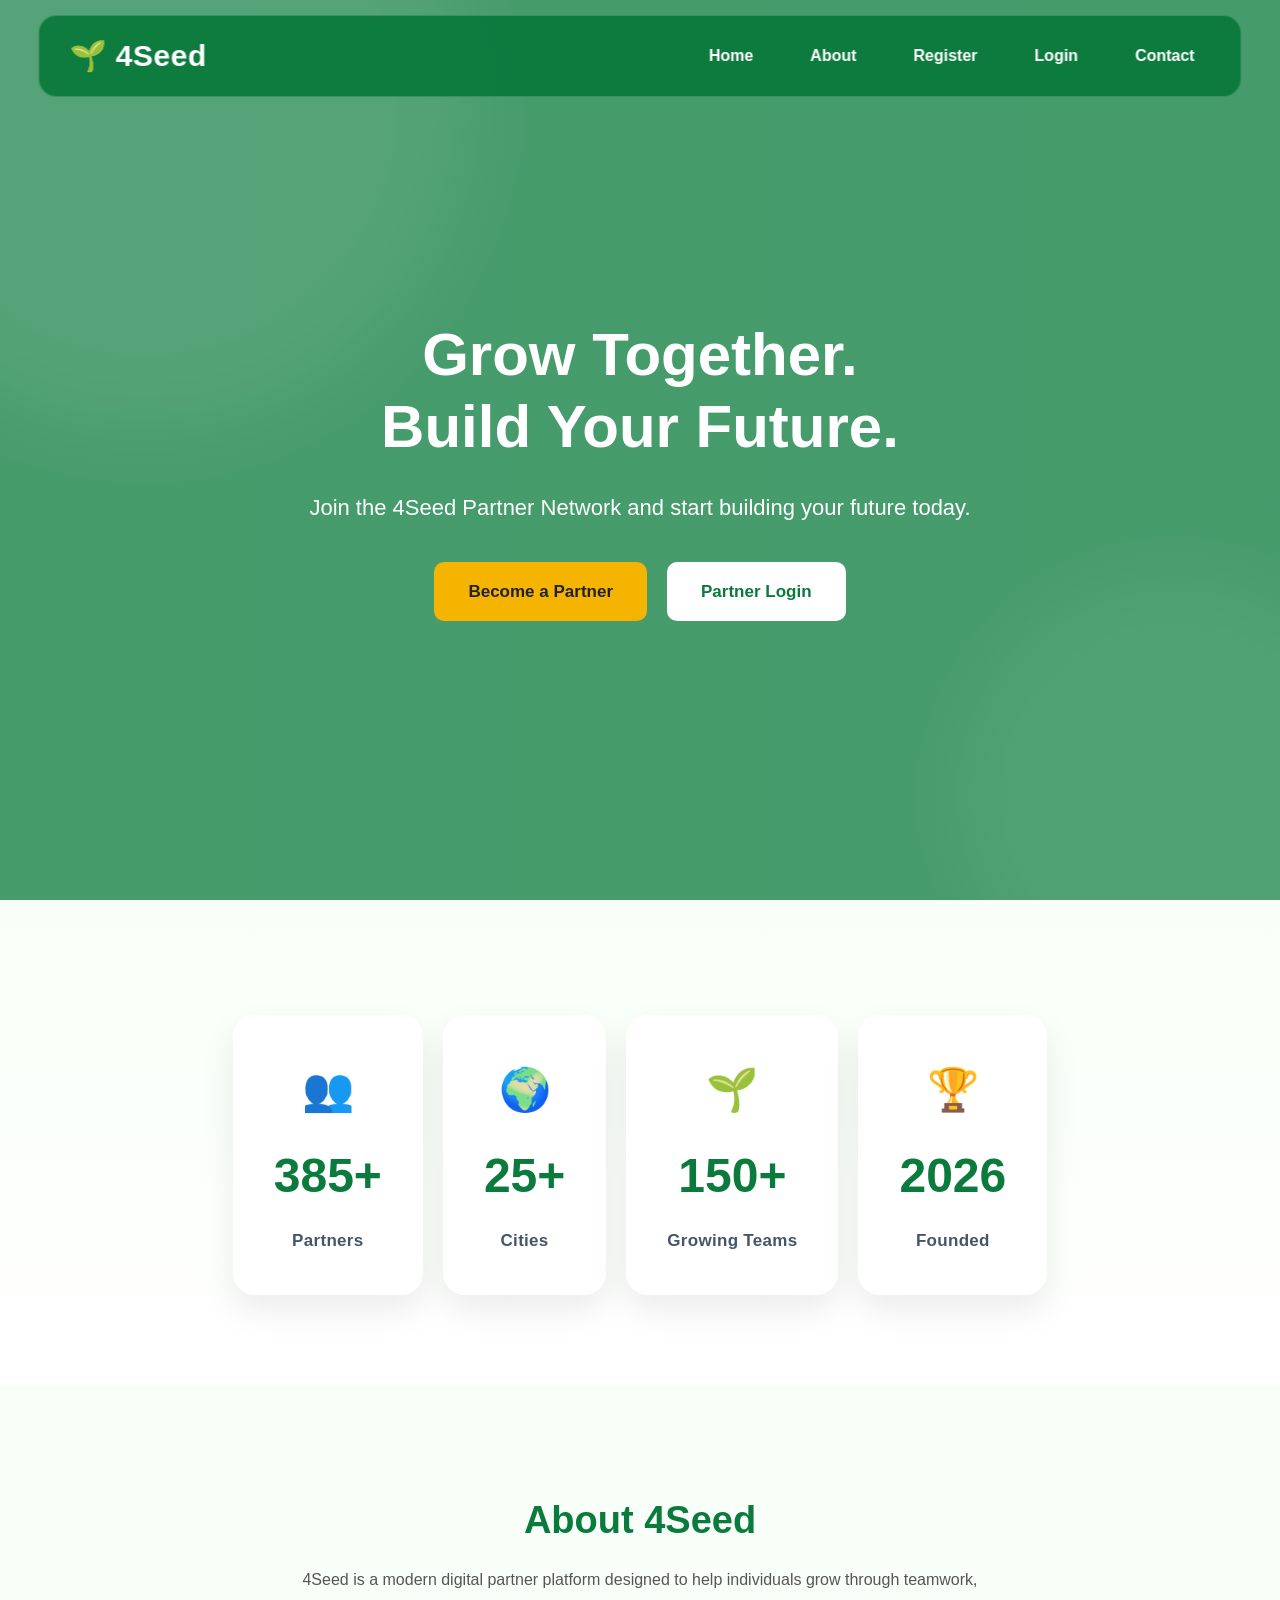
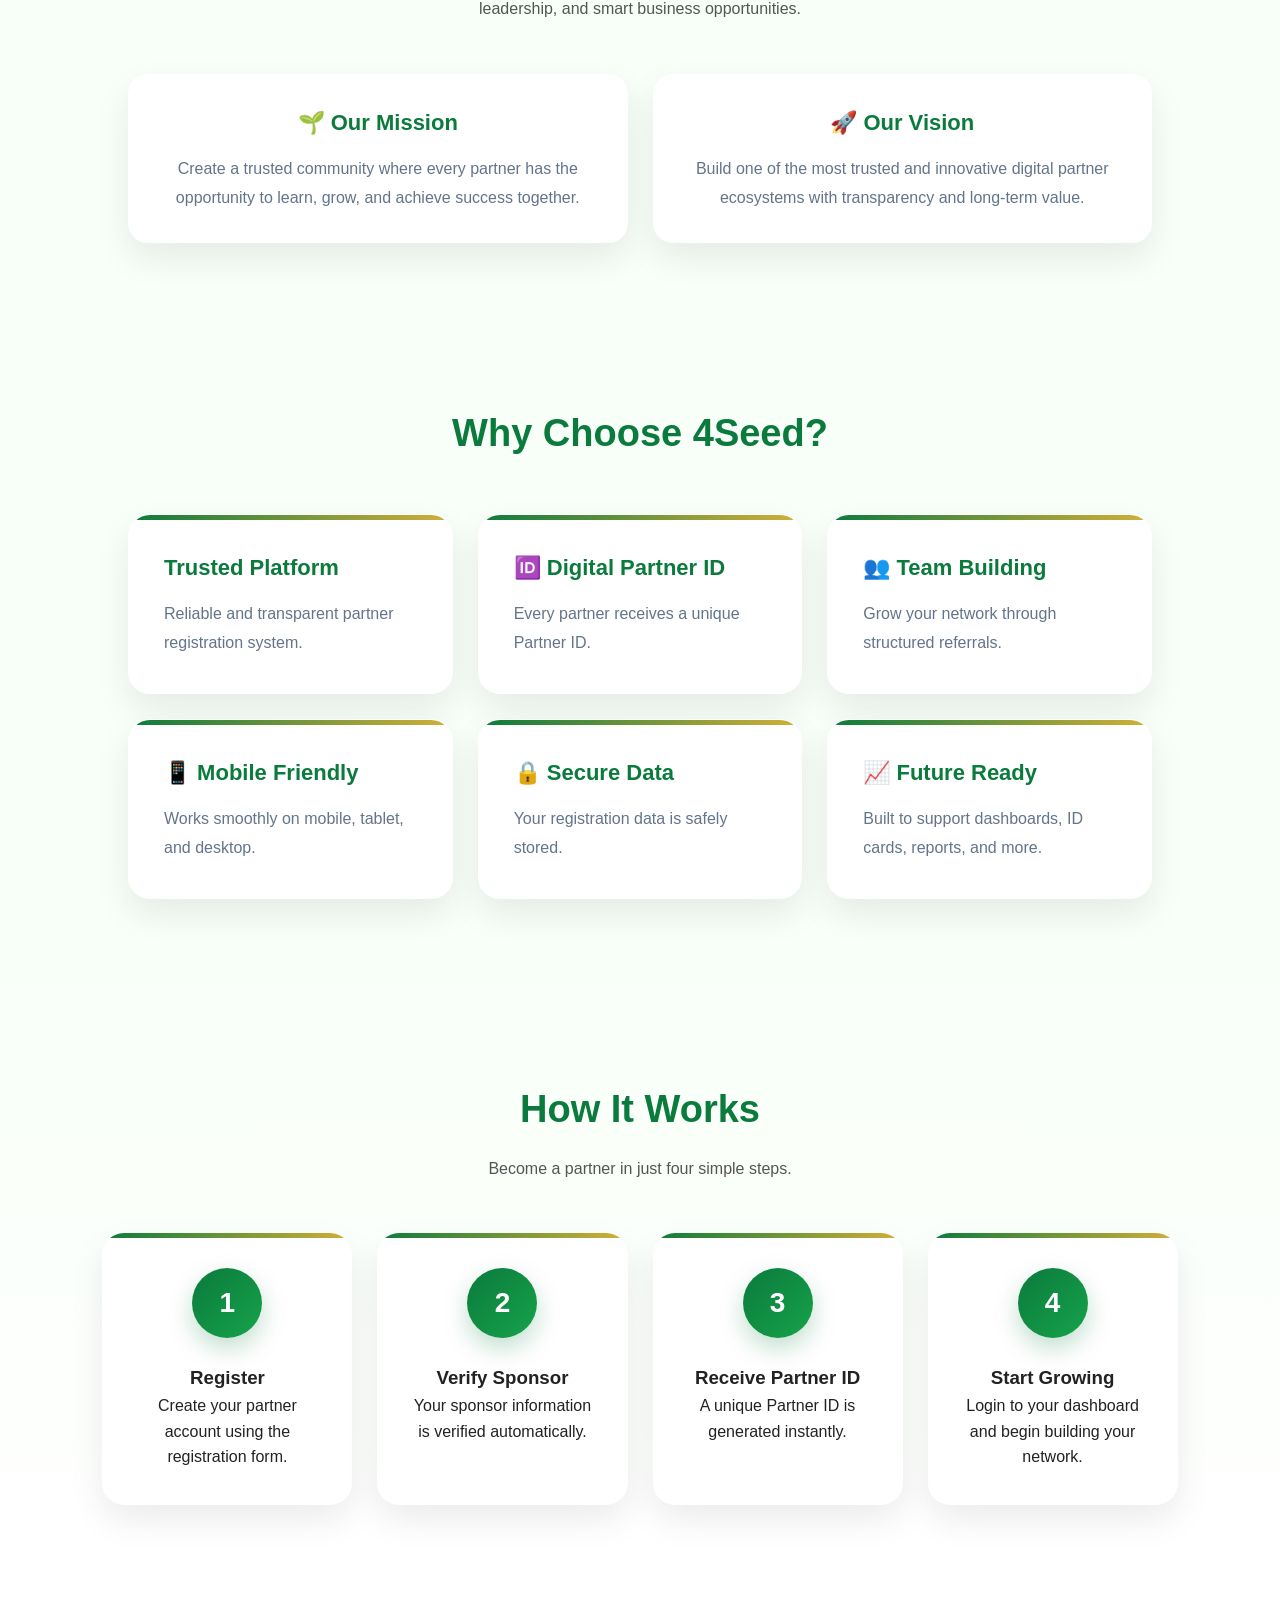
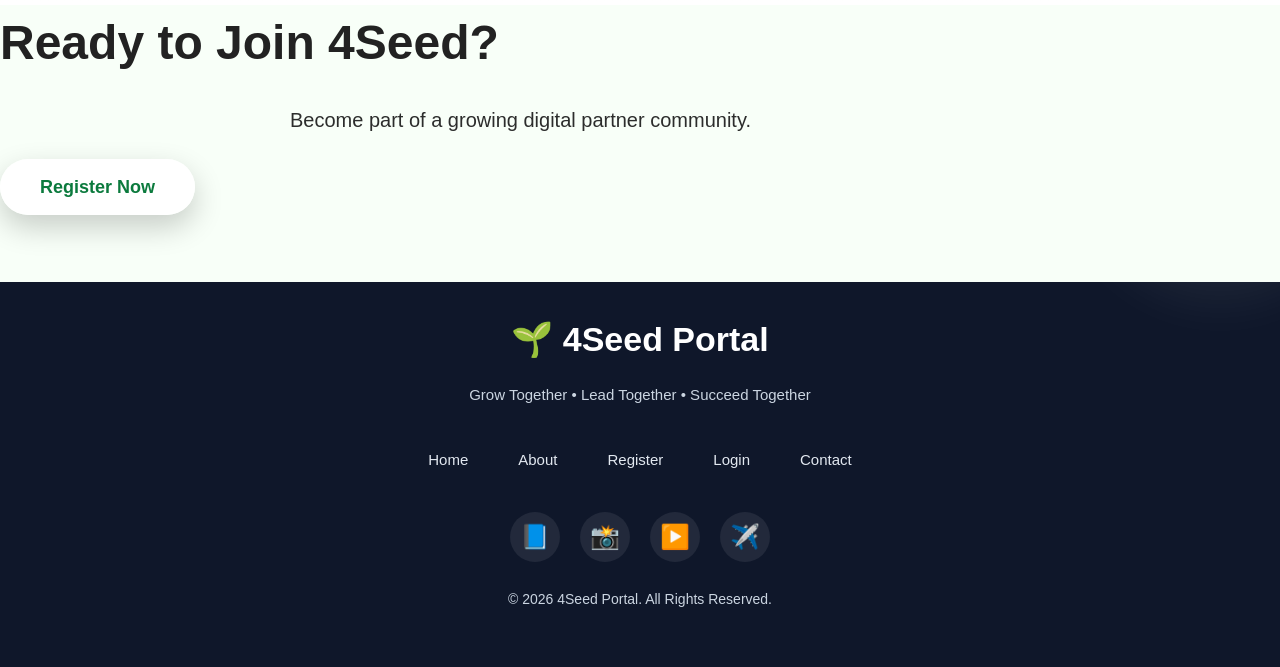
==== index.html @ d7255f02 "Initial commit" ====
<!DOCTYPE html>
<html lang="en">
<head>
<meta charset="UTF-8">
<meta name="viewport" content="width=device-width, initial-scale=1.0">

<title>4Seed Portal</title>

<link rel="preconnect" href="https://fonts.googleapis.com">

<link rel="preconnect" href="https://fonts.gstatic.com" crossorigin>

<link href="https://fonts.googleapis.com/css2?family=Poppins:wght@300;400;500;600;700&display=swap" rel="stylesheet">

<link rel="stylesheet" href="css/style.css">

</head>

<body>

<!-- Navigation -->

<header>

<nav class="navbar">

<div class="logo">

🌱 4Seed

</div>

<ul class="nav-links">

<li><a href="index.html">Home</a></li>

<li><a href="about.html">About</a></li>

<li><a href="register.html">Register</a></li>

<li><a href="login.html">Login</a></li>

<li><a href="contact.html">Contact</a></li>

</ul>

<div class="menu-toggle" id="menuToggle">

<span></span>

<span></span>

<span></span>

</div>

</nav>

</header>

<!-- Hero -->

<section class="hero">

<div class="hero-content">

<h1>

Grow Together.<br>

Build Your Future.

</h1>

<p>

Join the 4Seed Partner Network and
start building your future today.

</p>

<div class="hero-buttons">

<a href="register.html" class="btn btn-primary">

Become a Partner

</a>

<a href="login.html" class="btn btn-secondary">

Partner Login

</a>

</div>

</div>

</section>

<!-- Statistics -->

<section class="stats reveal">

<div class="stat-box">

<div class="stat-icon">👥</div>

<h2 id="partnerCount">0</h2>

<p>Partners</p>
</div>

<div class="stat-box">
    <div class="stat-icon">🌍</div>
    <h2 id="cityCount">0</h2>
    <p>Cities</p>
</div>

<div class="stat-box">
    <div class="stat-icon">🌱</div>
    <h2 id="teamCount">0</h2>
    <p>Growing Teams</p>
</div>

<div class="stat-box">
    <div class="stat-icon">🏆</div>
    <h2 id="yearCount">2026</h2>
    <p>Founded</p>
</div>

</section>

<!-- About Section -->

<section class="about reveal">
<div class="section-title">
<h2>About 4Seed</h2>
<p>
4Seed is a modern digital partner platform designed to help individuals grow through teamwork, leadership, and smart business opportunities.
</p>
</div>

<div class="about-grid">

<div class="card">
<h3>🌱 Our Mission</h3>
<p>
Create a trusted community where every partner has the opportunity to learn, grow, and achieve success together.
</p>
</div>

<div class="card">
<h3>🚀 Our Vision</h3>
<p>
Build one of the most trusted and innovative digital partner ecosystems with transparency and long-term value.
</p>
</div>

</div>

</section>


<!-- Features -->

<section class="features reveal">

<div class="section-title">
<h2>Why Choose 4Seed?</h2>
</div>

<div class="feature-grid">

<div class="feature-card">
<h3>Trusted Platform</h3>
<p>Reliable and transparent partner registration system.</p>
</div>

<div class="feature-card">
<h3>🆔 Digital Partner ID</h3>
<p>Every partner receives a unique Partner ID.</p>
</div>

<div class="feature-card">
<h3>👥 Team Building</h3>
<p>Grow your network through structured referrals.</p>
</div>

<div class="feature-card">
<h3>📱 Mobile Friendly</h3>
<p>Works smoothly on mobile, tablet, and desktop.</p>
</div>

<div class="feature-card">
<h3>🔒 Secure Data</h3>
<p>Your registration data is safely stored.</p>
</div>

<div class="feature-card">
<h3>📈 Future Ready</h3>
<p>Built to support dashboards, ID cards, reports, and more.</p>
</div>

</div>

</section>
<!-- How It Works -->

<section class="process reveal">

<div class="section-title">
<h2>How It Works</h2>
<p>
Become a partner in just four simple steps.
</p>
</div>

<div class="process-grid">

<div class="process-card">
<div class="step-number">1</div>
<h3>Register</h3>
<p>Create your partner account using the registration form.</p>
</div>

<div class="process-card">
<div class="step-number">2</div>
<h3>Verify Sponsor</h3>
<p>Your sponsor information is verified automatically.</p>
</div>

<div class="process-card">
<div class="step-number">3</div>
<h3>Receive Partner ID</h3>
<p>A unique Partner ID is generated instantly.</p>
</div>

<div class="process-card">
<div class="step-number">4</div>
<h3>Start Growing</h3>
<p>Login to your dashboard and begin building your network.</p>
</div>

</div>

</section>


<!-- Call To Action -->

<section class="cta reveal">
<h2>Ready to Join 4Seed?</h2>

<p>
Become part of a growing digital partner community.
</p>

<a href="register.html" class="btn btn-primary">
Register Now
</a>

</section>


<!-- Footer -->

<footer>

<div class="footer-content">

<h3>🌱 4Seed Portal</h3>

<p>
Grow Together • Lead Together • Succeed Together
</p>

<div class="footer-links">

<a href="index.html">Home</a>

<a href="about.html">About</a>

<a href="register.html">Register</a>

<a href="login.html">Login</a>

<a href="contact.html">Contact</a>

</div>

<div class="social-links">

<a href="#">📘</a>

<a href="#">📸</a>

<a href="#">▶️</a>

<a href="#">✈️</a>

</div>

<p class="copyright">

© 2026 4Seed Portal. All Rights Reserved.

</p>

</div>

</footer>

<script src="js/common.js"></script>
</body>
</html>
---- css/style.css ----
@import url("theme.css");
@import url("components.css");
@import url("animations.css");
@import url("responsive.css");
*{
margin:0;
padding:0;
box-sizing:border-box;
font-family:Arial,sans-serif;
}

body{
background:#F8FFF8;
color:#222;
}

.navbar{

position:fixed;

top:15px;

left:50%;

transform:translateX(-50%);

width:94%;

max-width:1300px;

display:flex;

justify-content:space-between;

align-items:center;

padding:16px 30px;

background:rgba(255,255,255,.12);

backdrop-filter:blur(18px);

-webkit-backdrop-filter:blur(18px);

border:1px solid rgba(255,255,255,.18);

border-radius:18px;

box-shadow:0 10px 30px rgba(0,0,0,.15);

z-index:999;

transition:.35s ease;

}

.logo{

font-size:30px;

font-weight:700;

letter-spacing:.5px;

color:#fff;

display:flex;

align-items:center;

gap:10px;

}

.nav-links{
display:flex;
list-style:none;
gap:25px;
}

.nav-links a{

color:#fff;

text-decoration:none;

font-weight:600;

padding:10px 16px;

border-radius:10px;

transition:.3s;

}

.nav-links a:hover{

background:rgba(255,255,255,.15);

color:#FFD54F;

}

.hero{

min-height:100vh;

display:flex;

justify-content:center;

align-items:center;

text-align:center;

padding:120px 20px 80px;

position:relative;

background:

linear-gradient(rgba(11,122,61,.75),rgba(11,122,61,.75)),

url("../assets/hero-banner.jpg");

background-size:cover;

background-position:center;

background-repeat:no-repeat;

color:white;

overflow:hidden;

isolation:isolate;

background-attachment:fixed;

transition:.5s;

}

.hero::before{

content:"";

position:absolute;

width:650px;

height:650px;

background:rgba(255,255,255,.08);

border-radius:50%;

top:-220px;

left:-180px;

filter:blur(40px);

animation:float1 12s ease-in-out infinite;

z-index:0;

}

.hero::after{

content:"";

position:absolute;

width:450px;

height:450px;

background:rgba(255,255,255,.05);

border-radius:50%;

bottom:-120px;

right:-120px;

filter:blur(30px);

animation:float2 10s ease-in-out infinite;

z-index:0;

}

.hero-content{

position:relative;

z-index:2;

max-width:800px;

padding:20px;

}

.hero h1{

font-size:60px;

font-weight:700;

line-height:1.2;

margin-bottom:25px;

}

.hero p{

font-size:22px;

max-width:700px;

margin:auto;

margin-bottom:35px;

line-height:1.8;

}

.hero-buttons{
display:flex;
gap:20px;
justify-content:center;
flex-wrap:wrap;
}

.btn{

padding:16px 34px;

border-radius:10px;

font-size:17px;

font-weight:bold;

transition:.35s;

}

.btn-primary{
background:#F4B400;
color:#222;
}

.btn-secondary{
background:white;
color:#0B7A3D;
}
.about,
.features{
padding:80px 10%;
}

.section-title{
text-align:center;
margin-bottom:50px;
}

.section-title h2{
font-size:38px;
color:#0B7A3D;
margin-bottom:15px;
}

.section-title p{
max-width:700px;
margin:auto;
line-height:1.8;
color:#555;
}

.about-grid,
.feature-grid{
display:grid;
grid-template-columns:repeat(auto-fit,minmax(280px,1fr));
gap:25px;
}

.card,
.feature-card{

background:rgba(255,255,255,.80);

backdrop-filter:blur(15px);

-webkit-backdrop-filter:blur(15px);

padding:35px;

border-radius:22px;

border:1px solid rgba(255,255,255,.40);

box-shadow:0 15px 35px rgba(0,0,0,.08);

transition:.35s ease;

position:relative;

overflow:hidden;

}

.feature-card::before{

content:"";

position:absolute;

top:0;

left:0;

width:100%;

height:5px;

background:linear-gradient(90deg,#0B7A3D,#D4AF37);

}

.card:hover,
.feature-card:hover{

transform:translateY(-12px);

box-shadow:0 25px 50px rgba(11,122,61,.15);

border-color:#16A34A;

}

.card h3,
.feature-card h3{

font-size:22px;

margin-bottom:15px;

color:#0B7A3D;

font-weight:700;

}

.card p,
.feature-card p{

color:#64748B;

line-height:1.8;

font-size:16px;

}

.process{

padding:100px 8%;

background:linear-gradient(
180deg,
#F8FFF8,
#FFFFFF);

}

.process-grid{

display:grid;

grid-template-columns:repeat(auto-fit,minmax(220px,1fr));

gap:25px;

margin-top:50px;

}

.process-card{

background:#fff;

padding:35px;

text-align:center;

border-radius:22px;

box-shadow:0 15px 35px rgba(0,0,0,.08);

transition:.35s ease;

position:relative;

overflow:hidden;

}

.process-card:hover{

transform:translateY(-12px);

box-shadow:0 25px 45px rgba(11,122,61,.18);

}

.step-number{

width:70px;

height:70px;

border-radius:50%;

background:linear-gradient(135deg,#0B7A3D,#16A34A);

color:white;

display:flex;

align-items:center;

justify-content:center;

font-size:28px;

font-weight:700;

margin:auto;

margin-bottom:25px;

box-shadow:0 10px 25px rgba(11,122,61,.25);

}

.process-card::before{

content:"";

position:absolute;

top:0;

left:0;

width:100%;

height:5px;

background:linear-gradient(90deg,#0B7A3D,#D4AF37);

}

.process-card::before{

content:"";

position:absolute;

top:0;

left:0;

width:100%;

height:5px;

background:linear-gradient(90deg,#0B7A3D,#D4AF37);

}

.cta::before{

content:"";

position:absolute;

width:350px;

height:350px;

background:rgba(255,255,255,.08);

border-radius:50%;

top:-120px;

left:-100px;

filter:blur(30px);

}

.cta::after{

content:"";

position:absolute;

width:280px;

height:280px;

background:rgba(255,255,255,.06);

border-radius:50%;

bottom:-100px;

right:-80px;

filter:blur(25px);

}

.cta>*{

position:relative;

z-index:2;

}

.cta h2{

font-size:48px;

font-weight:700;

margin-bottom:20px;

}

.cta p{

font-size:20px;

line-height:1.8;

max-width:700px;

margin:0 auto 35px;

opacity:.95;

}

.cta .btn-primary{

background:#FFFFFF;

color:#0B7A3D;

padding:18px 40px;

border-radius:50px;

font-size:18px;

box-shadow:0 12px 30px rgba(0,0,0,.20);

}

.cta .btn-primary:hover{

transform:translateY(-6px);

}

footer{

background:#0F172A;

color:#fff;

padding:70px 20px 30px;

margin-top:80px;

.footer-content{

max-width:1200px;

margin:auto;

text-align:center;

}

.footer-content h3{

font-size:34px;

margin-bottom:15px;

color:#fff;

}

.footer-content p{

color:#CBD5E1;

line-height:1.8;

margin-bottom:25px;

}
   
}

.footer-links{

display:flex;

justify-content:center;

gap:18px;

flex-wrap:wrap;

margin:30px 0;

}

.footer-links a{

padding:10px 16px;

border-radius:10px;

color:#E2E8F0;

transition:.3s;

}

.footer-links a:hover{

background:rgba(255,255,255,.08);

color:#D4AF37;

}

.copyright{

margin-top:25px;

font-size:14px;

color:#94A3B8;

}

.stats{

display:grid;

grid-template-columns:repeat(auto-fit,minmax(220px,1fr));

gap:30px;

padding:90px 8%;

background:linear-gradient(
180deg,
#F8FFF8 0%,
#FFFFFF 100%);

}

.stat-box{

background:rgba(255,255,255,.75);

backdrop-filter:blur(15px);

-webkit-backdrop-filter:blur(15px);

padding:40px;

text-align:center;

border-radius:22px;

border:1px solid rgba(255,255,255,.4);

box-shadow:0 15px 35px rgba(0,0,0,.08);

transition:.35s ease;

overflow:hidden;

position:relative;

}

.stat-box:hover{

transform:translateY(-12px);

box-shadow:0 25px 50px rgba(11,122,61,.18);

}

.stat-box h2{

font-size:48px;

font-weight:700;

color:#0B7A3D;

margin-bottom:12px;

}

.stat-box p{

color:#475569;

font-size:17px;

font-weight:600;

letter-spacing:.3px;

}

.stat-icon{

font-size:42px;

margin-bottom:15px;

}

.menu-toggle{

display:none;

flex-direction:column;

cursor:pointer;

gap:5px;

}

.menu-toggle span{

width:28px;

height:3px;

background:white;

border-radius:5px;

}

@media(max-width:768px){

.nav-links{

position:absolute;

top:70px;

left:0;

width:100%;

background:#0B7A3D;

display:none;

flex-direction:column;

padding:20px;

}

.nav-links.active{

display:flex;

}

.menu-toggle{

display:flex;

}

}
.reveal{

opacity:0;

transform:translateY(60px);

transition:all .8s ease;

}

.reveal.active{

opacity:1;

transform:translateY(0);

}
/* ===========================
   Registration Wizard
=========================== */

.register-container{

max-width:850px;

margin:130px auto 60px;

background:rgba(255,255,255,.85);

backdrop-filter:blur(20px);

-webkit-backdrop-filter:blur(20px);

padding:45px;

border-radius:28px;

border:1px solid rgba(255,255,255,.35);

box-shadow:0 25px 60px rgba(0,0,0,.12);

position:relative;

overflow:hidden;

}

.login-container{

max-width:500px;

margin:130px auto;

background:rgba(255,255,255,.88);

backdrop-filter:blur(20px);

padding:45px;

border-radius:28px;

box-shadow:0 25px 60px rgba(0,0,0,.12);

border:1px solid rgba(255,255,255,.30);

position:relative;

overflow:hidden;

}

.login-container::before{

content:"";

position:absolute;

top:0;

left:0;

width:100%;

height:6px;

background:linear-gradient(
90deg,
#0B7A3D,
#D4AF37);

}

.register-container::before{

content:"";

position:absolute;

top:0;

left:0;

width:100%;

height:6px;

background:linear-gradient(90deg,#0B7A3D,#D4AF37);

}

.page-header{

text-align:center;

margin-bottom:45px;

}

.page-header .logo{

font-size:52px;

font-weight:700;

margin-bottom:18px;

}

.page-header h1{

font-size:40px;

font-weight:700;

color:#0F172A;

margin-bottom:15px;

}

.page-header p{

font-size:17px;

color:#64748B;

}

.progress-wrapper{

margin-bottom:35px;

}

.progress-top{

display:flex;

justify-content:space-between;

margin-bottom:10px;

font-weight:bold;

}

.progress-bar{

height:12px;

background:#E2E8F0;

border-radius:50px;

overflow:hidden;

box-shadow:inset 0 2px 5px rgba(0,0,0,.08);

}

.progress-fill{

width:33%;

height:100%;

background:linear-gradient(
90deg,
#0B7A3D,
#16A34A,
#D4AF37);

border-radius:50px;

transition:.5s ease;

}

.step-indicator{

display:flex;

align-items:center;

justify-content:space-between;

margin:40px 0;

}

.step{

text-align:center;

flex:1;

}

.circle{

width:55px;

height:55px;

border-radius:50%;

background:#CBD5E1;

color:white;

display:flex;

align-items:center;

justify-content:center;

margin:auto;

font-size:18px;

font-weight:700;

transition:.35s;

box-shadow:0 8px 20px rgba(0,0,0,.08);

}

.step.active .circle{

background:linear-gradient(
135deg,
#0B7A3D,
#16A34A);

transform:scale(1.08);

box-shadow:0 10px 25px rgba(11,122,61,.25);

}

.line{

height:4px;

background:#E2E8F0;

flex:1;

margin:0 12px;

border-radius:20px;

}

.form-step{

display:none;

}

.form-step.active{

display:block;

}

.form-step h2{

margin-bottom:25px;

color:#0B7A3D;

}

label{

display:block;

margin-top:20px;

margin-bottom:8px;

font-size:15px;

font-weight:600;

color:#334155;

}

input{

width:100%;

padding:16px 18px;

border:2px solid #E2E8F0;

border-radius:14px;

font-size:16px;

background:#fff;

transition:.35s ease;

}

input:focus{

outline:none;

border-color:#16A34A;

box-shadow:0 0 0 5px rgba(22,163,74,.15);

transform:translateY(-2px);

}

.button-group{

display:flex;

justify-content:space-between;

margin-top:35px;

gap:15px;

}

.button-group button{

flex:1;

padding:16px 20px;

border:none;

border-radius:14px;

font-size:16px;

font-weight:600;

cursor:pointer;

transition:.35s ease;

letter-spacing:.3px;

}

#nextStep1,
#nextStep2,
#registerBtn{

background:linear-gradient(
135deg,
#0B7A3D,
#16A34A);

color:white;

box-shadow:0 12px 30px rgba(11,122,61,.25);

}

#nextStep1:hover,
#nextStep2:hover,
#registerBtn:hover{

transform:translateY(-3px);

box-shadow:0 18px 35px rgba(11,122,61,.35);

}

#prevStep2,
#prevStep3{

background:#F1F5F9;

color:#334155;

border:1px solid #CBD5E1;

}

#prevStep2:hover,
#prevStep3:hover{

background:#E2E8F0;

transform:translateY(-2px);

}

.review-box{

background:#F8FFF8;

border:1px solid #d8e8d8;

padding:20px;

border-radius:12px;

margin-bottom:25px;

}

.review-box p{

margin:12px 0;

font-size:16px;

}

.review-box strong{

color:#0B7A3D;

}
.terms{

display:flex;

align-items:center;

gap:12px;

margin:25px 0;

font-size:15px;

}

.terms input{

width:20px;

height:20px;

cursor:pointer;

}
.success-card{

text-align:center;

padding:50px 30px;

background:rgba(255,255,255,.90);

backdrop-filter:blur(18px);

-webkit-backdrop-filter:blur(18px);

border-radius:25px;

box-shadow:0 25px 60px rgba(0,0,0,.12);

border:1px solid rgba(255,255,255,.35);

position:relative;

overflow:hidden;

}

.success-card::before{

content:"";

position:absolute;

top:0;

left:0;

width:100%;

height:6px;

background:linear-gradient(
90deg,
#0B7A3D,
#D4AF37);

}

.success-card h2{

font-size:40px;

font-weight:700;

color:#0B7A3D;

margin-bottom:20px;

}

.success-card h1{

font-size:58px;

font-weight:700;

color:#D4AF37;

margin:30px 0;

letter-spacing:2px;

}

.success-card p{

font-size:18px;

line-height:1.8;

color:#64748B;

}

footer{

text-align:center;

padding:30px;

color:#666;

font-size:15px;

}
@media(max-width:768px){

.register-container{

margin:90px 15px 30px;

padding:25px;

}

.page-header h1{

font-size:28px;

}

.button-group{

flex-direction:column;

}

.step-indicator{

gap:8px;

}

.circle{

width:38px;

height:38px;

}

.review-box{

font-size:15px;

}

}

#verifySponsorBtn{

margin-top:18px;

width:100%;

padding:16px;

background:linear-gradient(135deg,#D4AF37,#F4B400);

border:none;

border-radius:14px;

font-size:16px;

font-weight:700;

cursor:pointer;

transition:.35s ease;

box-shadow:0 10px 25px rgba(212,175,55,.25);

}

#verifySponsorBtn:hover{

transform:translateY(-3px);

box-shadow:0 18px 35px rgba(212,175,55,.35);

}

#status{

margin-top:12px;

font-weight:bold;

text-align:center;

}
#nextStep1:disabled{

opacity:.5;

cursor:not-allowed;

}
@keyframes float1{

0%,100%{

transform:translateY(0);

}

50%{

transform:translateY(35px);

}

}

@keyframes float2{

0%,100%{

transform:translateY(0);

}

50%{

transform:translateY(-35px);

}

}

.social-links{

display:flex;

justify-content:center;

gap:20px;

margin:25px 0;

}

.social-links a{

width:50px;

height:50px;

display:flex;

align-items:center;

justify-content:center;

border-radius:50%;

background:rgba(255,255,255,.08);

font-size:24px;

transition:.3s;

text-decoration:none;

}

.social-links a:hover{

background:#D4AF37;

transform:translateY(-5px);

}

/* ===================================
   Dashboard
=================================== */

.dashboard-container{

max-width:1200px;

margin:120px auto;

padding:20px;

}

.dashboard-grid{

display:grid;

grid-template-columns:repeat(auto-fit,minmax(220px,1fr));

gap:20px;

}
.dashboard-card{

background:white;

padding:30px;

border-radius:20px;

box-shadow:0 15px 35px rgba(0,0,0,.08);

transition:.35s;

cursor:pointer;

text-align:center;

}

.dashboard-card:hover{

transform:translateY(-10px) scale(1.03);

box-shadow:0 30px 60px rgba(11,122,61,.20);

background:#F8FFF8;

}

.dashboard-welcome{

background:linear-gradient(
135deg,
#0B7A3D,
#16A34A);

color:white;

padding:35px;

border-radius:25px;

margin-bottom:30px;

box-shadow:0 15px 35px rgba(11,122,61,.25);

}

/* ==========================
   Login Page
========================== */

.login-container{

max-width:500px;

margin:120px auto;

padding:45px;

background:rgba(255,255,255,.9);

backdrop-filter:blur(20px);

border-radius:25px;

box-shadow:0 20px 45px rgba(0,0,0,.12);

border:1px solid rgba(255,255,255,.3);

}

.login-options{

display:flex;

justify-content:space-between;

align-items:center;

margin:18px 0 25px;

font-size:14px;

}

.login-options a{

color:#0B7A3D;

font-weight:600;

}

.register-link{

margin-top:25px;

text-align:center;

}

.register-link a{

color:#0B7A3D;

font-weight:700;

}

.dashboard-card{

font-size:40px;

}

.dashboard-card h3{

margin-top:20px;

font-size:22px;

color:#0B7A3D;

}
.dashboard-welcome{

animation:fadeIn .8s ease;

}
@keyframes fadeIn{

from{

opacity:0;

transform:translateY(20px);

}

to{

opacity:1;

transform:translateY(0);

}

}
/*==========================
Digital ID
==========================*/

.id-container{

display:flex;

justify-content:center;

align-items:center;

min-height:100vh;

padding:30px;

}

.id-card{

width:380px;

background:white;

border-radius:25px;

padding:35px;

text-align:center;

box-shadow:0 20px 50px rgba(0,0,0,.12);

position:relative;

overflow:hidden;

}

.id-card::before{

content:"";

position:absolute;

top:0;

left:0;

width:100%;

height:6px;

background:linear-gradient(
90deg,
#0B7A3D,
#D4AF37);

}

.id-header{

font-size:32px;

font-weight:700;

color:#0B7A3D;

margin-bottom:25px;

}

.id-photo{

width:110px;

height:110px;

border-radius:50%;

background:#F1F5F9;

display:flex;

justify-content:center;

align-items:center;

font-size:55px;

margin:20px auto;

}

.dashboard{

padding:120px 20px;

max-width:1200px;

margin:auto;

}

.welcome-card{

background:linear-gradient(135deg,#0B7A3D,#16A34A);

padding:30px;

border-radius:25px;

color:white;

box-shadow:0 20px 40px rgba(0,0,0,.15);

margin-bottom:30px;

}

.dashboard-grid{

display:grid;

grid-template-columns:repeat(auto-fit,minmax(220px,1fr));

gap:20px;

}

.card{

background:white;

padding:30px;

border-radius:20px;

text-align:center;

transition:.35s;

box-shadow:0 15px 35px rgba(0,0,0,.08);

}

.card:hover{

transform:translateY(-10px);

box-shadow:0 25px 50px rgba(11,122,61,.25);

}

.card i{

font-size:45px;

color:#0B7A3D;

margin-bottom:15px;

}

.card span{

display:block;

margin-top:15px;

font-size:22px;

font-weight:bold;

color:#16A34A;

}

.team-container{

padding:30px;

text-align:center;

}

.tree{

margin-top:40px;

}

.root{

display:flex;

justify-content:center;

margin-bottom:40px;

}

.children{

display:grid;

grid-template-columns:repeat(5,1fr);

gap:15px;

}

.member{

background:#fff;

padding:20px;

border-radius:15px;

box-shadow:0 5px 15px rgba(0,0,0,.15);

font-weight:bold;

}
.children{
    display:flex;
    justify-content:center;
    gap:20px;
    margin-top:40px;
    flex-wrap:wrap;
}

.tree-card{
    display:flex;
    flex-direction:column;
    align-items:center;
}

.line{
    width:2px;
    height:40px;
    background:#2e7d32;
}

.member{
    min-width:140px;
    min-height:80px;
    background:#fff;
    border-radius:15px;
    padding:15px;
    box-shadow:0 4px 12px rgba(0,0,0,.15);
    cursor:pointer;
    transition:.3s;
    text-align:center;
}

.member:hover{
    transform:translateY(-5px);
    background:#e8f5e9;
}

.empty-slot{
    display:flex;
    flex-direction:column;
    justify-content:center;
    align-items:center;
    height:100%;
}

.plus{
    width:40px;
    height:40px;
    border-radius:50%;
    background:#16a34a;
    color:#fff;
    font-size:28px;
    font-weight:bold;
    display:flex;
    justify-content:center;
    align-items:center;
    margin-bottom:8px;
}
.popup{
display:none;
position:fixed;
left:0;
top:0;
width:100%;
height:100%;
background:rgba(0,0,0,.5);
justify-content:center;
align-items:center;
}

.popup-content{
background:#fff;
padding:25px;
border-radius:15px;
width:300px;
text-align:center;
}

.close{
float:right;
font-size:25px;
cursor:pointer;
}
.stats{
    display:flex;
    justify-content:center;
    gap:20px;
    margin:25px 0;
    flex-wrap:wrap;
}

.stat-card{
    background:#fff;
    padding:15px 25px;
    border-radius:12px;
    box-shadow:0 4px 10px rgba(0,0,0,.15);
    text-align:center;
    min-width:120px;
}

.stat-card h3{
    margin:0;
    color:#2e7d32;
    font-size:28px;
}

.breadcrumb{
    margin:15px;
    font-size:18px;
    font-weight:bold;
}

.breadcrumb span{
    color:green;
    cursor:pointer;
}
.member-card{
    text-align:center;
    line-height:1.7;
}

.avatar{
    font-size:40px;
    margin-bottom:8px;
}
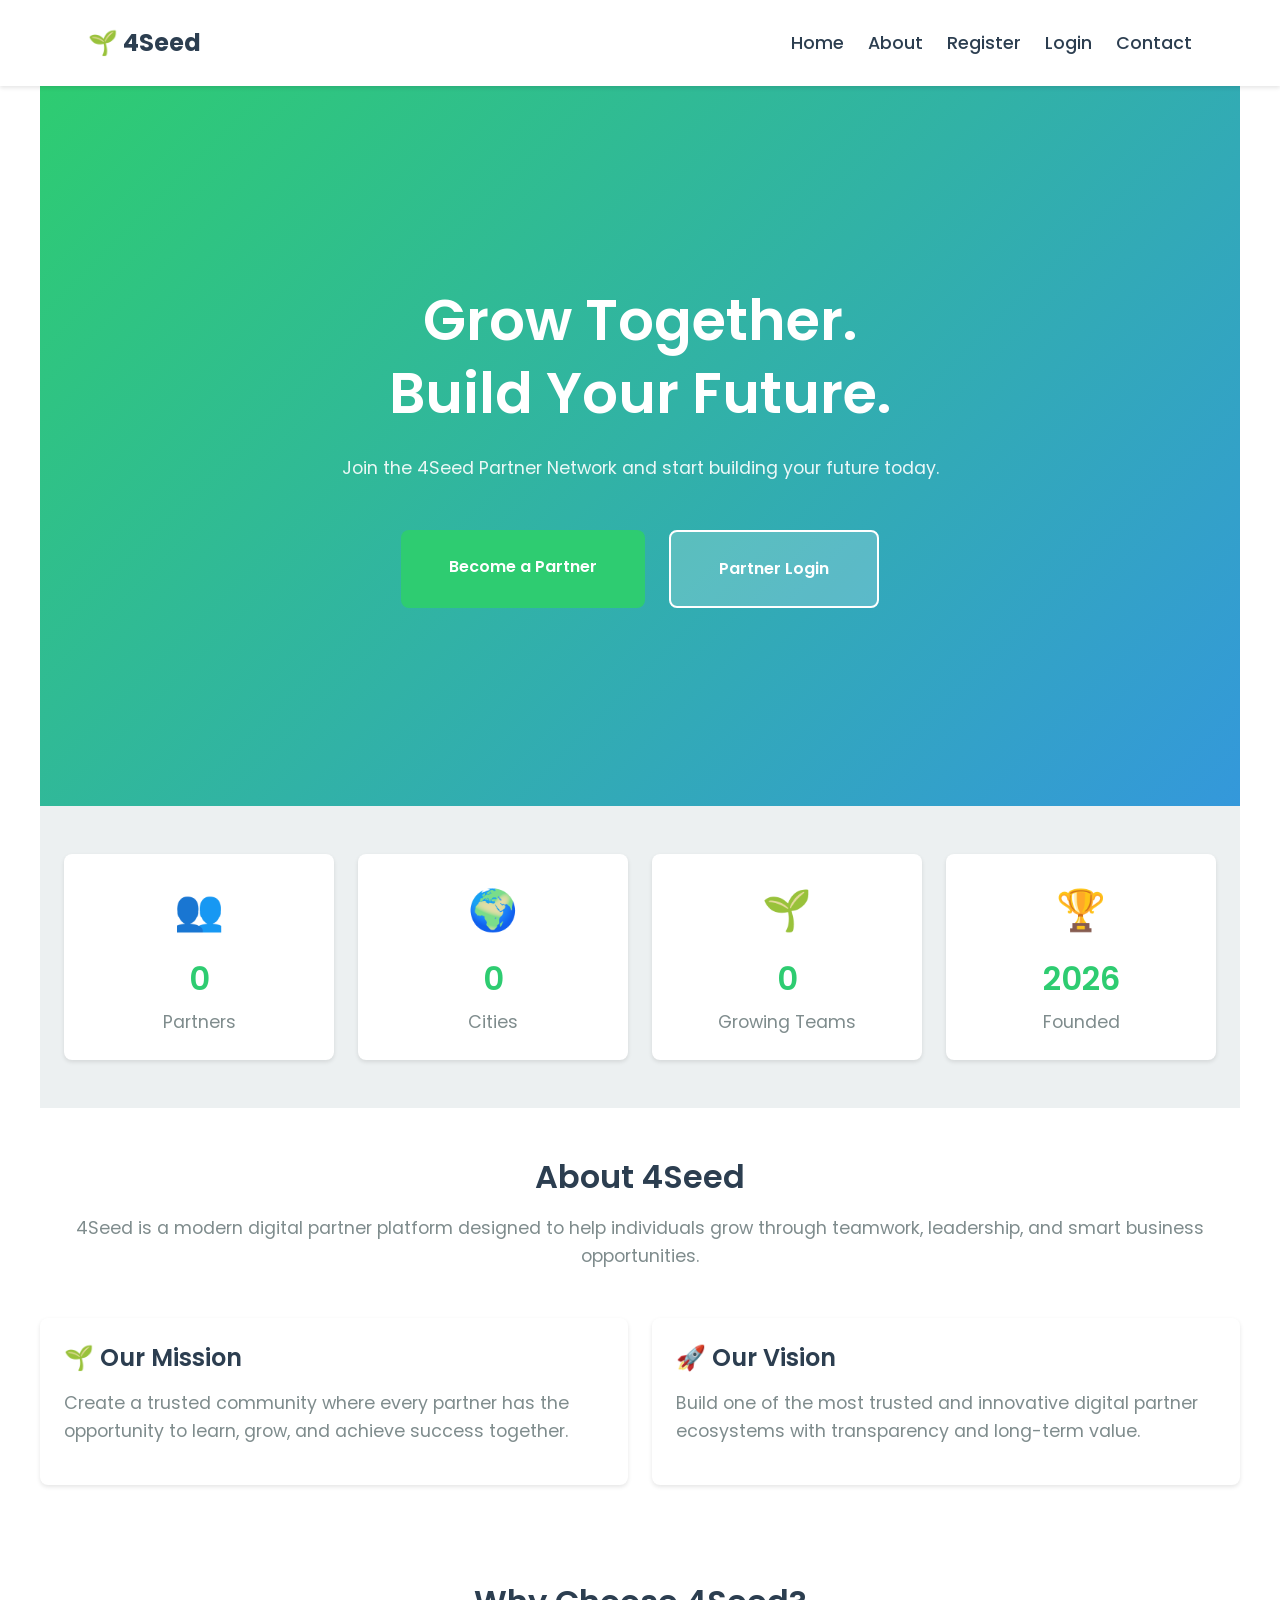
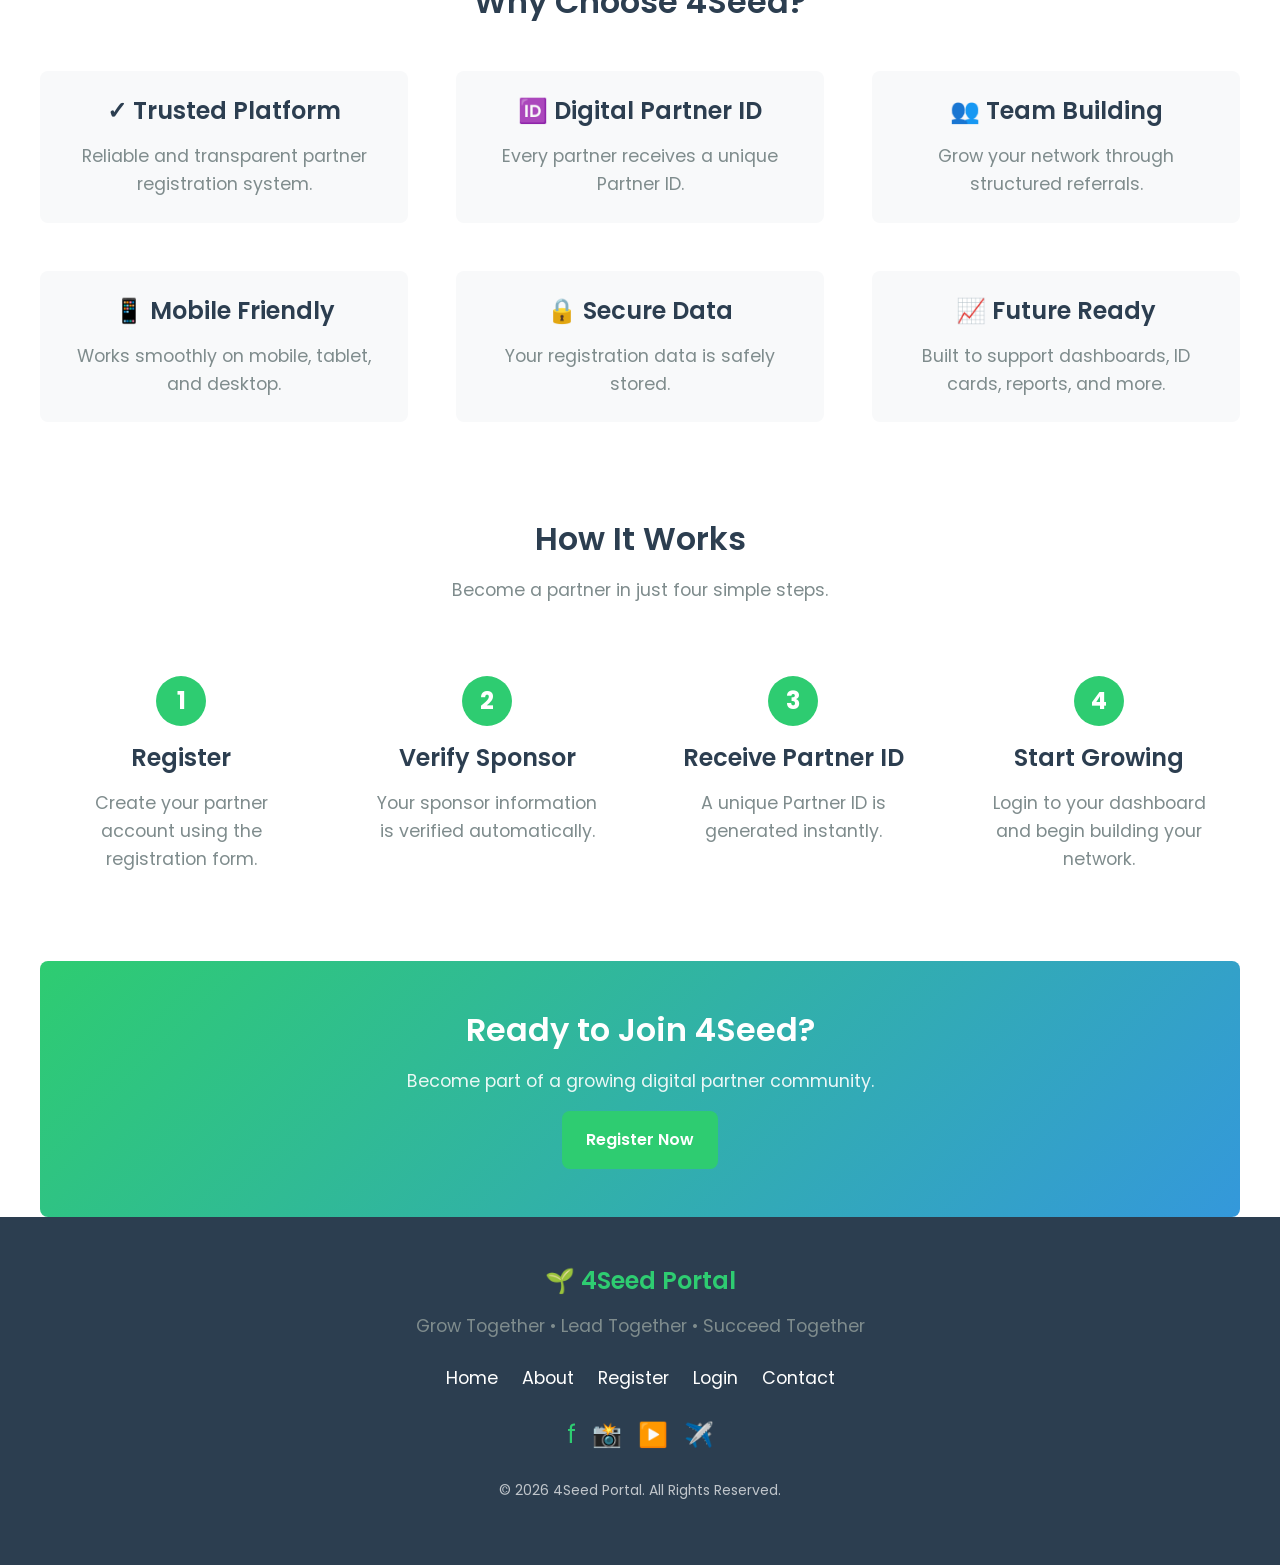
==== commit 629498ea: "Improve: Complete code refactoring - HTML structure, CSS styling, and JavaScript validation" ====
--- a/index.html
+++ b/index.html
@@ -1,317 +1,211 @@
 <!DOCTYPE html>
 <html lang="en">
 <head>
-<meta charset="UTF-8">
-<meta name="viewport" content="width=device-width, initial-scale=1.0">
-
-<title>4Seed Portal</title>
-
-<link rel="preconnect" href="https://fonts.googleapis.com">
-
-<link rel="preconnect" href="https://fonts.gstatic.com" crossorigin>
-
-<link href="https://fonts.googleapis.com/css2?family=Poppins:wght@300;400;500;600;700&display=swap" rel="stylesheet">
-
-<link rel="stylesheet" href="css/style.css">
-
+    <meta charset="UTF-8">
+    <meta name="viewport" content="width=device-width, initial-scale=1.0">
+    <meta name="description" content="4Seed Partner Network - Grow Together, Build Your Future">
+    <meta name="theme-color" content="#2ecc71">
+    
+    <title>4Seed Portal - Partner Network</title>
+    
+    <link rel="preconnect" href="https://fonts.googleapis.com">
+    <link rel="preconnect" href="https://fonts.gstatic.com" crossorigin>
+    <link href="https://fonts.googleapis.com/css2?family=Poppins:wght@300;400;500;600;700&display=swap" rel="stylesheet">
+    <link rel="stylesheet" href="css/style.css">
+    <link rel="stylesheet" href="css/responsive.css">
+    
+    <!-- Favicon -->
+    <link rel="icon" type="image/svg+xml" href="data:image/svg+xml,<svg xmlns='http://www.w3.org/2000/svg' viewBox='0 0 100 100'><text y='50%' font-size='50' dominant-baseline='middle'>🌱</text></svg>">
 </head>
 
 <body>
-
-<!-- Navigation -->
-
-<header>
-
-<nav class="navbar">
-
-<div class="logo">
-
-🌱 4Seed
-
-</div>
-
-<ul class="nav-links">
-
-<li><a href="index.html">Home</a></li>
-
-<li><a href="about.html">About</a></li>
-
-<li><a href="register.html">Register</a></li>
-
-<li><a href="login.html">Login</a></li>
-
-<li><a href="contact.html">Contact</a></li>
-
-</ul>
-
-<div class="menu-toggle" id="menuToggle">
-
-<span></span>
-
-<span></span>
-
-<span></span>
-
-</div>
-
-</nav>
-
-</header>
-
-<!-- Hero -->
-
-<section class="hero">
-
-<div class="hero-content">
-
-<h1>
-
-Grow Together.<br>
-
-Build Your Future.
-
-</h1>
-
-<p>
-
-Join the 4Seed Partner Network and
-start building your future today.
-
-</p>
-
-<div class="hero-buttons">
-
-<a href="register.html" class="btn btn-primary">
-
-Become a Partner
-
-</a>
-
-<a href="login.html" class="btn btn-secondary">
-
-Partner Login
-
-</a>
-
-</div>
-
-</div>
-
-</section>
-
-<!-- Statistics -->
-
-<section class="stats reveal">
-
-<div class="stat-box">
-
-<div class="stat-icon">👥</div>
-
-<h2 id="partnerCount">0</h2>
-
-<p>Partners</p>
-</div>
-
-<div class="stat-box">
-    <div class="stat-icon">🌍</div>
-    <h2 id="cityCount">0</h2>
-    <p>Cities</p>
-</div>
-
-<div class="stat-box">
-    <div class="stat-icon">🌱</div>
-    <h2 id="teamCount">0</h2>
-    <p>Growing Teams</p>
-</div>
-
-<div class="stat-box">
-    <div class="stat-icon">🏆</div>
-    <h2 id="yearCount">2026</h2>
-    <p>Founded</p>
-</div>
-
-</section>
-
-<!-- About Section -->
-
-<section class="about reveal">
-<div class="section-title">
-<h2>About 4Seed</h2>
-<p>
-4Seed is a modern digital partner platform designed to help individuals grow through teamwork, leadership, and smart business opportunities.
-</p>
-</div>
-
-<div class="about-grid">
-
-<div class="card">
-<h3>🌱 Our Mission</h3>
-<p>
-Create a trusted community where every partner has the opportunity to learn, grow, and achieve success together.
-</p>
-</div>
-
-<div class="card">
-<h3>🚀 Our Vision</h3>
-<p>
-Build one of the most trusted and innovative digital partner ecosystems with transparency and long-term value.
-</p>
-</div>
-
-</div>
-
-</section>
-
-
-<!-- Features -->
-
-<section class="features reveal">
-
-<div class="section-title">
-<h2>Why Choose 4Seed?</h2>
-</div>
-
-<div class="feature-grid">
-
-<div class="feature-card">
-<h3>Trusted Platform</h3>
-<p>Reliable and transparent partner registration system.</p>
-</div>
-
-<div class="feature-card">
-<h3>🆔 Digital Partner ID</h3>
-<p>Every partner receives a unique Partner ID.</p>
-</div>
-
-<div class="feature-card">
-<h3>👥 Team Building</h3>
-<p>Grow your network through structured referrals.</p>
-</div>
-
-<div class="feature-card">
-<h3>📱 Mobile Friendly</h3>
-<p>Works smoothly on mobile, tablet, and desktop.</p>
-</div>
-
-<div class="feature-card">
-<h3>🔒 Secure Data</h3>
-<p>Your registration data is safely stored.</p>
-</div>
-
-<div class="feature-card">
-<h3>📈 Future Ready</h3>
-<p>Built to support dashboards, ID cards, reports, and more.</p>
-</div>
-
-</div>
-
-</section>
-<!-- How It Works -->
-
-<section class="process reveal">
-
-<div class="section-title">
-<h2>How It Works</h2>
-<p>
-Become a partner in just four simple steps.
-</p>
-</div>
-
-<div class="process-grid">
-
-<div class="process-card">
-<div class="step-number">1</div>
-<h3>Register</h3>
-<p>Create your partner account using the registration form.</p>
-</div>
-
-<div class="process-card">
-<div class="step-number">2</div>
-<h3>Verify Sponsor</h3>
-<p>Your sponsor information is verified automatically.</p>
-</div>
-
-<div class="process-card">
-<div class="step-number">3</div>
-<h3>Receive Partner ID</h3>
-<p>A unique Partner ID is generated instantly.</p>
-</div>
-
-<div class="process-card">
-<div class="step-number">4</div>
-<h3>Start Growing</h3>
-<p>Login to your dashboard and begin building your network.</p>
-</div>
-
-</div>
-
-</section>
-
-
-<!-- Call To Action -->
-
-<section class="cta reveal">
-<h2>Ready to Join 4Seed?</h2>
-
-<p>
-Become part of a growing digital partner community.
-</p>
-
-<a href="register.html" class="btn btn-primary">
-Register Now
-</a>
-
-</section>
-
-
-<!-- Footer -->
-
-<footer>
-
-<div class="footer-content">
-
-<h3>🌱 4Seed Portal</h3>
-
-<p>
-Grow Together • Lead Together • Succeed Together
-</p>
-
-<div class="footer-links">
-
-<a href="index.html">Home</a>
-
-<a href="about.html">About</a>
-
-<a href="register.html">Register</a>
-
-<a href="login.html">Login</a>
-
-<a href="contact.html">Contact</a>
-
-</div>
-
-<div class="social-links">
-
-<a href="#">📘</a>
-
-<a href="#">📸</a>
-
-<a href="#">▶️</a>
-
-<a href="#">✈️</a>
-
-</div>
-
-<p class="copyright">
-
-© 2026 4Seed Portal. All Rights Reserved.
-
-</p>
-
-</div>
-
-</footer>
-
-<script src="js/common.js"></script>
+    <!-- Navigation -->
+    <header role="banner">
+        <nav class="navbar" aria-label="Main Navigation">
+            <div class="logo" aria-label="4Seed Logo">
+                🌱 4Seed
+            </div>
+            
+            <button class="menu-toggle" id="menuToggle" aria-label="Toggle Menu" aria-expanded="false">
+                <span></span>
+                <span></span>
+                <span></span>
+            </button>
+            
+            <ul class="nav-links" id="navLinks">
+                <li><a href="#home">Home</a></li>
+                <li><a href="#about">About</a></li>
+                <li><a href="register.html">Register</a></li>
+                <li><a href="login.html">Login</a></li>
+                <li><a href="#contact">Contact</a></li>
+            </ul>
+        </nav>
+    </header>
+
+    <!-- Hero Section -->
+    <section class="hero" id="home" aria-label="Hero Section">
+        <div class="hero-content">
+            <h1>Grow Together.<br>Build Your Future.</h1>
+            <p>Join the 4Seed Partner Network and start building your future today.</p>
+            <div class="hero-buttons">
+                <a href="register.html" class="btn btn-primary">Become a Partner</a>
+                <a href="login.html" class="btn btn-secondary">Partner Login</a>
+            </div>
+        </div>
+    </section>
+
+    <!-- Statistics Section -->
+    <section class="stats reveal" aria-label="Statistics">
+        <div class="stat-box">
+            <div class="stat-icon" aria-hidden="true">👥</div>
+            <h2 id="partnerCount">0</h2>
+            <p>Partners</p>
+        </div>
+        
+        <div class="stat-box">
+            <div class="stat-icon" aria-hidden="true">🌍</div>
+            <h2 id="cityCount">0</h2>
+            <p>Cities</p>
+        </div>
+        
+        <div class="stat-box">
+            <div class="stat-icon" aria-hidden="true">🌱</div>
+            <h2 id="teamCount">0</h2>
+            <p>Growing Teams</p>
+        </div>
+        
+        <div class="stat-box">
+            <div class="stat-icon" aria-hidden="true">🏆</div>
+            <h2 id="yearCount">2026</h2>
+            <p>Founded</p>
+        </div>
+    </section>
+
+    <!-- About Section -->
+    <section class="about reveal" id="about" aria-label="About 4Seed">
+        <div class="section-title">
+            <h2>About 4Seed</h2>
+            <p>4Seed is a modern digital partner platform designed to help individuals grow through teamwork, leadership, and smart business opportunities.</p>
+        </div>
+        
+        <div class="about-grid">
+            <div class="card">
+                <h3>🌱 Our Mission</h3>
+                <p>Create a trusted community where every partner has the opportunity to learn, grow, and achieve success together.</p>
+            </div>
+            
+            <div class="card">
+                <h3>🚀 Our Vision</h3>
+                <p>Build one of the most trusted and innovative digital partner ecosystems with transparency and long-term value.</p>
+            </div>
+        </div>
+    </section>
+
+    <!-- Features Section -->
+    <section class="features reveal" aria-label="Why Choose 4Seed">
+        <div class="section-title">
+            <h2>Why Choose 4Seed?</h2>
+        </div>
+        
+        <div class="feature-grid">
+            <div class="feature-card">
+                <h3>✓ Trusted Platform</h3>
+                <p>Reliable and transparent partner registration system.</p>
+            </div>
+            
+            <div class="feature-card">
+                <h3>🆔 Digital Partner ID</h3>
+                <p>Every partner receives a unique Partner ID.</p>
+            </div>
+            
+            <div class="feature-card">
+                <h3>👥 Team Building</h3>
+                <p>Grow your network through structured referrals.</p>
+            </div>
+            
+            <div class="feature-card">
+                <h3>📱 Mobile Friendly</h3>
+                <p>Works smoothly on mobile, tablet, and desktop.</p>
+            </div>
+            
+            <div class="feature-card">
+                <h3>🔒 Secure Data</h3>
+                <p>Your registration data is safely stored.</p>
+            </div>
+            
+            <div class="feature-card">
+                <h3>📈 Future Ready</h3>
+                <p>Built to support dashboards, ID cards, reports, and more.</p>
+            </div>
+        </div>
+    </section>
+
+    <!-- How It Works Section -->
+    <section class="process reveal" aria-label="How It Works">
+        <div class="section-title">
+            <h2>How It Works</h2>
+            <p>Become a partner in just four simple steps.</p>
+        </div>
+        
+        <div class="process-grid">
+            <div class="process-card">
+                <div class="step-number">1</div>
+                <h3>Register</h3>
+                <p>Create your partner account using the registration form.</p>
+            </div>
+            
+            <div class="process-card">
+                <div class="step-number">2</div>
+                <h3>Verify Sponsor</h3>
+                <p>Your sponsor information is verified automatically.</p>
+            </div>
+            
+            <div class="process-card">
+                <div class="step-number">3</div>
+                <h3>Receive Partner ID</h3>
+                <p>A unique Partner ID is generated instantly.</p>
+            </div>
+            
+            <div class="process-card">
+                <div class="step-number">4</div>
+                <h3>Start Growing</h3>
+                <p>Login to your dashboard and begin building your network.</p>
+            </div>
+        </div>
+    </section>
+
+    <!-- Call To Action Section -->
+    <section class="cta reveal" aria-label="Call to Action">
+        <h2>Ready to Join 4Seed?</h2>
+        <p>Become part of a growing digital partner community.</p>
+        <a href="register.html" class="btn btn-primary">Register Now</a>
+    </section>
+
+    <!-- Footer -->
+    <footer role="contentinfo">
+        <div class="footer-content">
+            <h3>🌱 4Seed Portal</h3>
+            <p>Grow Together • Lead Together • Succeed Together</p>
+            
+            <div class="footer-links">
+                <a href="#home">Home</a>
+                <a href="#about">About</a>
+                <a href="register.html">Register</a>
+                <a href="login.html">Login</a>
+                <a href="#contact">Contact</a>
+            </div>
+            
+            <div class="social-links">
+                <a href="#" aria-label="Facebook">f</a>
+                <a href="#" aria-label="Instagram">📸</a>
+                <a href="#" aria-label="YouTube">▶️</a>
+                <a href="#" aria-label="Telegram">✈️</a>
+            </div>
+            
+            <p class="copyright">© 2026 4Seed Portal. All Rights Reserved.</p>
+        </div>
+    </footer>
+
+    <script src="js/common.js" defer></script>
 </body>
-</html>
+</html>
--- a/css/style.css
+++ b/css/style.css
@@ -1,2067 +1,642 @@
-@import url("theme.css");
-@import url("components.css");
-@import url("animations.css");
-@import url("responsive.css");
-*{
-margin:0;
-padding:0;
-box-sizing:border-box;
-font-family:Arial,sans-serif;
-}
-
-body{
-background:#F8FFF8;
-color:#222;
-}
-
-.navbar{
-
-position:fixed;
-
-top:15px;
-
-left:50%;
-
-transform:translateX(-50%);
-
-width:94%;
-
-max-width:1300px;
-
-display:flex;
-
-justify-content:space-between;
-
-align-items:center;
-
-padding:16px 30px;
-
-background:rgba(255,255,255,.12);
-
-backdrop-filter:blur(18px);
-
--webkit-backdrop-filter:blur(18px);
-
-border:1px solid rgba(255,255,255,.18);
-
-border-radius:18px;
-
-box-shadow:0 10px 30px rgba(0,0,0,.15);
-
-z-index:999;
-
-transition:.35s ease;
-
-}
-
-.logo{
-
-font-size:30px;
-
-font-weight:700;
-
-letter-spacing:.5px;
-
-color:#fff;
-
-display:flex;
-
-align-items:center;
-
-gap:10px;
-
-}
-
-.nav-links{
-display:flex;
-list-style:none;
-gap:25px;
-}
-
-.nav-links a{
-
-color:#fff;
-
-text-decoration:none;
-
-font-weight:600;
-
-padding:10px 16px;
-
-border-radius:10px;
-
-transition:.3s;
-
-}
-
-.nav-links a:hover{
-
-background:rgba(255,255,255,.15);
-
-color:#FFD54F;
-
-}
-
-.hero{
-
-min-height:100vh;
-
-display:flex;
-
-justify-content:center;
-
-align-items:center;
-
-text-align:center;
-
-padding:120px 20px 80px;
-
-position:relative;
-
-background:
-
-linear-gradient(rgba(11,122,61,.75),rgba(11,122,61,.75)),
-
-url("../assets/hero-banner.jpg");
-
-background-size:cover;
-
-background-position:center;
-
-background-repeat:no-repeat;
-
-color:white;
-
-overflow:hidden;
-
-isolation:isolate;
-
-background-attachment:fixed;
-
-transition:.5s;
-
-}
-
-.hero::before{
-
-content:"";
-
-position:absolute;
-
-width:650px;
-
-height:650px;
-
-background:rgba(255,255,255,.08);
-
-border-radius:50%;
-
-top:-220px;
-
-left:-180px;
-
-filter:blur(40px);
-
-animation:float1 12s ease-in-out infinite;
-
-z-index:0;
-
-}
-
-.hero::after{
-
-content:"";
-
-position:absolute;
-
-width:450px;
-
-height:450px;
-
-background:rgba(255,255,255,.05);
-
-border-radius:50%;
-
-bottom:-120px;
-
-right:-120px;
-
-filter:blur(30px);
-
-animation:float2 10s ease-in-out infinite;
-
-z-index:0;
-
-}
-
-.hero-content{
-
-position:relative;
-
-z-index:2;
-
-max-width:800px;
-
-padding:20px;
-
-}
-
-.hero h1{
-
-font-size:60px;
-
-font-weight:700;
-
-line-height:1.2;
-
-margin-bottom:25px;
-
-}
-
-.hero p{
-
-font-size:22px;
-
-max-width:700px;
-
-margin:auto;
-
-margin-bottom:35px;
-
-line-height:1.8;
-
-}
-
-.hero-buttons{
-display:flex;
-gap:20px;
-justify-content:center;
-flex-wrap:wrap;
-}
-
-.btn{
-
-padding:16px 34px;
-
-border-radius:10px;
-
-font-size:17px;
-
-font-weight:bold;
-
-transition:.35s;
-
-}
-
-.btn-primary{
-background:#F4B400;
-color:#222;
-}
-
-.btn-secondary{
-background:white;
-color:#0B7A3D;
-}
-.about,
-.features{
-padding:80px 10%;
-}
-
-.section-title{
-text-align:center;
-margin-bottom:50px;
-}
-
-.section-title h2{
-font-size:38px;
-color:#0B7A3D;
-margin-bottom:15px;
-}
-
-.section-title p{
-max-width:700px;
-margin:auto;
-line-height:1.8;
-color:#555;
-}
-
-.about-grid,
-.feature-grid{
-display:grid;
-grid-template-columns:repeat(auto-fit,minmax(280px,1fr));
-gap:25px;
-}
-
-.card,
-.feature-card{
-
-background:rgba(255,255,255,.80);
-
-backdrop-filter:blur(15px);
-
--webkit-backdrop-filter:blur(15px);
-
-padding:35px;
-
-border-radius:22px;
-
-border:1px solid rgba(255,255,255,.40);
-
-box-shadow:0 15px 35px rgba(0,0,0,.08);
-
-transition:.35s ease;
-
-position:relative;
-
-overflow:hidden;
-
-}
-
-.feature-card::before{
-
-content:"";
-
-position:absolute;
-
-top:0;
-
-left:0;
-
-width:100%;
-
-height:5px;
-
-background:linear-gradient(90deg,#0B7A3D,#D4AF37);
-
-}
-
-.card:hover,
-.feature-card:hover{
-
-transform:translateY(-12px);
-
-box-shadow:0 25px 50px rgba(11,122,61,.15);
-
-border-color:#16A34A;
-
-}
-
-.card h3,
-.feature-card h3{
-
-font-size:22px;
-
-margin-bottom:15px;
-
-color:#0B7A3D;
-
-font-weight:700;
-
-}
-
-.card p,
-.feature-card p{
-
-color:#64748B;
-
-line-height:1.8;
-
-font-size:16px;
-
-}
-
-.process{
-
-padding:100px 8%;
-
-background:linear-gradient(
-180deg,
-#F8FFF8,
-#FFFFFF);
-
-}
-
-.process-grid{
-
-display:grid;
-
-grid-template-columns:repeat(auto-fit,minmax(220px,1fr));
-
-gap:25px;
-
-margin-top:50px;
-
-}
-
-.process-card{
-
-background:#fff;
-
-padding:35px;
-
-text-align:center;
-
-border-radius:22px;
-
-box-shadow:0 15px 35px rgba(0,0,0,.08);
-
-transition:.35s ease;
-
-position:relative;
-
-overflow:hidden;
-
-}
-
-.process-card:hover{
-
-transform:translateY(-12px);
-
-box-shadow:0 25px 45px rgba(11,122,61,.18);
-
-}
-
-.step-number{
-
-width:70px;
-
-height:70px;
-
-border-radius:50%;
-
-background:linear-gradient(135deg,#0B7A3D,#16A34A);
-
-color:white;
-
-display:flex;
-
-align-items:center;
-
-justify-content:center;
-
-font-size:28px;
-
-font-weight:700;
-
-margin:auto;
-
-margin-bottom:25px;
-
-box-shadow:0 10px 25px rgba(11,122,61,.25);
-
-}
-
-.process-card::before{
-
-content:"";
-
-position:absolute;
-
-top:0;
-
-left:0;
-
-width:100%;
-
-height:5px;
-
-background:linear-gradient(90deg,#0B7A3D,#D4AF37);
-
-}
-
-.process-card::before{
-
-content:"";
-
-position:absolute;
-
-top:0;
-
-left:0;
-
-width:100%;
-
-height:5px;
-
-background:linear-gradient(90deg,#0B7A3D,#D4AF37);
-
-}
-
-.cta::before{
-
-content:"";
-
-position:absolute;
-
-width:350px;
-
-height:350px;
-
-background:rgba(255,255,255,.08);
-
-border-radius:50%;
-
-top:-120px;
-
-left:-100px;
-
-filter:blur(30px);
-
-}
-
-.cta::after{
-
-content:"";
-
-position:absolute;
-
-width:280px;
-
-height:280px;
-
-background:rgba(255,255,255,.06);
-
-border-radius:50%;
-
-bottom:-100px;
-
-right:-80px;
-
-filter:blur(25px);
-
-}
-
-.cta>*{
-
-position:relative;
-
-z-index:2;
-
-}
-
-.cta h2{
-
-font-size:48px;
-
-font-weight:700;
-
-margin-bottom:20px;
-
-}
-
-.cta p{
-
-font-size:20px;
-
-line-height:1.8;
-
-max-width:700px;
-
-margin:0 auto 35px;
-
-opacity:.95;
-
-}
-
-.cta .btn-primary{
-
-background:#FFFFFF;
-
-color:#0B7A3D;
-
-padding:18px 40px;
-
-border-radius:50px;
-
-font-size:18px;
-
-box-shadow:0 12px 30px rgba(0,0,0,.20);
-
-}
-
-.cta .btn-primary:hover{
-
-transform:translateY(-6px);
-
-}
-
-footer{
-
-background:#0F172A;
-
-color:#fff;
-
-padding:70px 20px 30px;
-
-margin-top:80px;
-
-.footer-content{
-
-max-width:1200px;
-
-margin:auto;
-
-text-align:center;
-
-}
-
-.footer-content h3{
-
-font-size:34px;
-
-margin-bottom:15px;
-
-color:#fff;
-
-}
-
-.footer-content p{
-
-color:#CBD5E1;
-
-line-height:1.8;
-
-margin-bottom:25px;
-
-}
-   
-}
-
-.footer-links{
-
-display:flex;
-
-justify-content:center;
-
-gap:18px;
-
-flex-wrap:wrap;
-
-margin:30px 0;
-
-}
-
-.footer-links a{
-
-padding:10px 16px;
-
-border-radius:10px;
-
-color:#E2E8F0;
-
-transition:.3s;
-
-}
-
-.footer-links a:hover{
-
-background:rgba(255,255,255,.08);
-
-color:#D4AF37;
-
-}
-
-.copyright{
-
-margin-top:25px;
-
-font-size:14px;
-
-color:#94A3B8;
-
-}
-
-.stats{
-
-display:grid;
-
-grid-template-columns:repeat(auto-fit,minmax(220px,1fr));
-
-gap:30px;
-
-padding:90px 8%;
-
-background:linear-gradient(
-180deg,
-#F8FFF8 0%,
-#FFFFFF 100%);
-
-}
-
-.stat-box{
-
-background:rgba(255,255,255,.75);
-
-backdrop-filter:blur(15px);
-
--webkit-backdrop-filter:blur(15px);
-
-padding:40px;
-
-text-align:center;
-
-border-radius:22px;
-
-border:1px solid rgba(255,255,255,.4);
-
-box-shadow:0 15px 35px rgba(0,0,0,.08);
-
-transition:.35s ease;
-
-overflow:hidden;
-
-position:relative;
-
-}
-
-.stat-box:hover{
-
-transform:translateY(-12px);
-
-box-shadow:0 25px 50px rgba(11,122,61,.18);
-
-}
-
-.stat-box h2{
-
-font-size:48px;
-
-font-weight:700;
-
-color:#0B7A3D;
-
-margin-bottom:12px;
-
-}
-
-.stat-box p{
-
-color:#475569;
-
-font-size:17px;
-
-font-weight:600;
-
-letter-spacing:.3px;
-
-}
-
-.stat-icon{
-
-font-size:42px;
-
-margin-bottom:15px;
-
-}
-
-.menu-toggle{
-
-display:none;
-
-flex-direction:column;
-
-cursor:pointer;
-
-gap:5px;
-
-}
-
-.menu-toggle span{
-
-width:28px;
-
-height:3px;
-
-background:white;
-
-border-radius:5px;
-
-}
-
-@media(max-width:768px){
-
-.nav-links{
-
-position:absolute;
-
-top:70px;
-
-left:0;
-
-width:100%;
-
-background:#0B7A3D;
-
-display:none;
-
-flex-direction:column;
-
-padding:20px;
-
-}
-
-.nav-links.active{
-
-display:flex;
-
-}
-
-.menu-toggle{
-
-display:flex;
-
-}
-
-}
-.reveal{
-
-opacity:0;
-
-transform:translateY(60px);
-
-transition:all .8s ease;
-
-}
-
-.reveal.active{
-
-opacity:1;
-
-transform:translateY(0);
-
-}
-/* ===========================
-   Registration Wizard
-=========================== */
-
-.register-container{
-
-max-width:850px;
-
-margin:130px auto 60px;
-
-background:rgba(255,255,255,.85);
-
-backdrop-filter:blur(20px);
-
--webkit-backdrop-filter:blur(20px);
-
-padding:45px;
-
-border-radius:28px;
-
-border:1px solid rgba(255,255,255,.35);
-
-box-shadow:0 25px 60px rgba(0,0,0,.12);
-
-position:relative;
-
-overflow:hidden;
-
-}
-
-.login-container{
-
-max-width:500px;
-
-margin:130px auto;
-
-background:rgba(255,255,255,.88);
-
-backdrop-filter:blur(20px);
-
-padding:45px;
-
-border-radius:28px;
-
-box-shadow:0 25px 60px rgba(0,0,0,.12);
-
-border:1px solid rgba(255,255,255,.30);
-
-position:relative;
-
-overflow:hidden;
-
-}
-
-.login-container::before{
-
-content:"";
-
-position:absolute;
-
-top:0;
-
-left:0;
-
-width:100%;
-
-height:6px;
-
-background:linear-gradient(
-90deg,
-#0B7A3D,
-#D4AF37);
-
-}
-
-.register-container::before{
-
-content:"";
-
-position:absolute;
-
-top:0;
-
-left:0;
-
-width:100%;
-
-height:6px;
-
-background:linear-gradient(90deg,#0B7A3D,#D4AF37);
-
-}
-
-.page-header{
-
-text-align:center;
-
-margin-bottom:45px;
-
-}
-
-.page-header .logo{
-
-font-size:52px;
-
-font-weight:700;
-
-margin-bottom:18px;
-
-}
-
-.page-header h1{
-
-font-size:40px;
-
-font-weight:700;
-
-color:#0F172A;
-
-margin-bottom:15px;
-
-}
-
-.page-header p{
-
-font-size:17px;
-
-color:#64748B;
-
-}
-
-.progress-wrapper{
-
-margin-bottom:35px;
-
-}
-
-.progress-top{
-
-display:flex;
-
-justify-content:space-between;
-
-margin-bottom:10px;
-
-font-weight:bold;
-
-}
-
-.progress-bar{
-
-height:12px;
-
-background:#E2E8F0;
-
-border-radius:50px;
-
-overflow:hidden;
-
-box-shadow:inset 0 2px 5px rgba(0,0,0,.08);
-
-}
-
-.progress-fill{
-
-width:33%;
-
-height:100%;
-
-background:linear-gradient(
-90deg,
-#0B7A3D,
-#16A34A,
-#D4AF37);
-
-border-radius:50px;
-
-transition:.5s ease;
-
-}
-
-.step-indicator{
-
-display:flex;
-
-align-items:center;
-
-justify-content:space-between;
-
-margin:40px 0;
-
-}
-
-.step{
-
-text-align:center;
-
-flex:1;
-
-}
-
-.circle{
-
-width:55px;
-
-height:55px;
-
-border-radius:50%;
-
-background:#CBD5E1;
-
-color:white;
-
-display:flex;
-
-align-items:center;
-
-justify-content:center;
-
-margin:auto;
-
-font-size:18px;
-
-font-weight:700;
-
-transition:.35s;
-
-box-shadow:0 8px 20px rgba(0,0,0,.08);
-
-}
-
-.step.active .circle{
-
-background:linear-gradient(
-135deg,
-#0B7A3D,
-#16A34A);
-
-transform:scale(1.08);
-
-box-shadow:0 10px 25px rgba(11,122,61,.25);
-
-}
-
-.line{
-
-height:4px;
-
-background:#E2E8F0;
-
-flex:1;
-
-margin:0 12px;
-
-border-radius:20px;
-
-}
-
-.form-step{
-
-display:none;
-
-}
-
-.form-step.active{
-
-display:block;
-
-}
-
-.form-step h2{
-
-margin-bottom:25px;
-
-color:#0B7A3D;
-
-}
-
-label{
-
-display:block;
-
-margin-top:20px;
-
-margin-bottom:8px;
-
-font-size:15px;
-
-font-weight:600;
-
-color:#334155;
-
-}
-
-input{
-
-width:100%;
-
-padding:16px 18px;
-
-border:2px solid #E2E8F0;
-
-border-radius:14px;
-
-font-size:16px;
-
-background:#fff;
-
-transition:.35s ease;
-
-}
-
-input:focus{
-
-outline:none;
-
-border-color:#16A34A;
-
-box-shadow:0 0 0 5px rgba(22,163,74,.15);
-
-transform:translateY(-2px);
-
-}
-
-.button-group{
-
-display:flex;
-
-justify-content:space-between;
-
-margin-top:35px;
-
-gap:15px;
-
-}
-
-.button-group button{
-
-flex:1;
-
-padding:16px 20px;
-
-border:none;
-
-border-radius:14px;
-
-font-size:16px;
-
-font-weight:600;
-
-cursor:pointer;
-
-transition:.35s ease;
-
-letter-spacing:.3px;
-
-}
-
-#nextStep1,
-#nextStep2,
-#registerBtn{
-
-background:linear-gradient(
-135deg,
-#0B7A3D,
-#16A34A);
-
-color:white;
-
-box-shadow:0 12px 30px rgba(11,122,61,.25);
-
-}
-
-#nextStep1:hover,
-#nextStep2:hover,
-#registerBtn:hover{
-
-transform:translateY(-3px);
-
-box-shadow:0 18px 35px rgba(11,122,61,.35);
-
-}
-
-#prevStep2,
-#prevStep3{
-
-background:#F1F5F9;
-
-color:#334155;
-
-border:1px solid #CBD5E1;
-
-}
-
-#prevStep2:hover,
-#prevStep3:hover{
-
-background:#E2E8F0;
-
-transform:translateY(-2px);
-
-}
-
-.review-box{
-
-background:#F8FFF8;
-
-border:1px solid #d8e8d8;
-
-padding:20px;
-
-border-radius:12px;
-
-margin-bottom:25px;
-
-}
-
-.review-box p{
-
-margin:12px 0;
-
-font-size:16px;
-
-}
-
-.review-box strong{
-
-color:#0B7A3D;
-
-}
-.terms{
-
-display:flex;
-
-align-items:center;
-
-gap:12px;
-
-margin:25px 0;
-
-font-size:15px;
-
-}
-
-.terms input{
-
-width:20px;
-
-height:20px;
-
-cursor:pointer;
-
-}
-.success-card{
-
-text-align:center;
-
-padding:50px 30px;
-
-background:rgba(255,255,255,.90);
-
-backdrop-filter:blur(18px);
-
--webkit-backdrop-filter:blur(18px);
-
-border-radius:25px;
-
-box-shadow:0 25px 60px rgba(0,0,0,.12);
-
-border:1px solid rgba(255,255,255,.35);
-
-position:relative;
-
-overflow:hidden;
-
-}
-
-.success-card::before{
-
-content:"";
-
-position:absolute;
-
-top:0;
-
-left:0;
-
-width:100%;
-
-height:6px;
-
-background:linear-gradient(
-90deg,
-#0B7A3D,
-#D4AF37);
-
-}
-
-.success-card h2{
-
-font-size:40px;
-
-font-weight:700;
-
-color:#0B7A3D;
-
-margin-bottom:20px;
-
-}
-
-.success-card h1{
-
-font-size:58px;
-
-font-weight:700;
-
-color:#D4AF37;
-
-margin:30px 0;
-
-letter-spacing:2px;
-
-}
-
-.success-card p{
-
-font-size:18px;
-
-line-height:1.8;
-
-color:#64748B;
-
-}
-
-footer{
-
-text-align:center;
-
-padding:30px;
-
-color:#666;
-
-font-size:15px;
-
-}
-@media(max-width:768px){
-
-.register-container{
-
-margin:90px 15px 30px;
-
-padding:25px;
-
-}
-
-.page-header h1{
-
-font-size:28px;
-
-}
-
-.button-group{
-
-flex-direction:column;
-
-}
-
-.step-indicator{
-
-gap:8px;
-
-}
-
-.circle{
-
-width:38px;
-
-height:38px;
-
-}
-
-.review-box{
-
-font-size:15px;
-
-}
-
-}
-
-#verifySponsorBtn{
-
-margin-top:18px;
-
-width:100%;
-
-padding:16px;
-
-background:linear-gradient(135deg,#D4AF37,#F4B400);
-
-border:none;
-
-border-radius:14px;
-
-font-size:16px;
-
-font-weight:700;
-
-cursor:pointer;
-
-transition:.35s ease;
-
-box-shadow:0 10px 25px rgba(212,175,55,.25);
-
-}
-
-#verifySponsorBtn:hover{
-
-transform:translateY(-3px);
-
-box-shadow:0 18px 35px rgba(212,175,55,.35);
-
-}
-
-#status{
-
-margin-top:12px;
-
-font-weight:bold;
-
-text-align:center;
-
-}
-#nextStep1:disabled{
-
-opacity:.5;
-
-cursor:not-allowed;
-
-}
-@keyframes float1{
-
-0%,100%{
-
-transform:translateY(0);
-
-}
-
-50%{
-
-transform:translateY(35px);
-
-}
-
-}
-
-@keyframes float2{
-
-0%,100%{
-
-transform:translateY(0);
-
-}
-
-50%{
-
-transform:translateY(-35px);
-
-}
-
-}
-
-.social-links{
-
-display:flex;
-
-justify-content:center;
-
-gap:20px;
-
-margin:25px 0;
-
-}
-
-.social-links a{
-
-width:50px;
-
-height:50px;
-
-display:flex;
-
-align-items:center;
-
-justify-content:center;
-
-border-radius:50%;
-
-background:rgba(255,255,255,.08);
-
-font-size:24px;
-
-transition:.3s;
-
-text-decoration:none;
-
-}
-
-.social-links a:hover{
-
-background:#D4AF37;
-
-transform:translateY(-5px);
-
-}
-
-/* ===================================
-   Dashboard
-=================================== */
-
-.dashboard-container{
-
-max-width:1200px;
-
-margin:120px auto;
-
-padding:20px;
-
-}
-
-.dashboard-grid{
-
-display:grid;
-
-grid-template-columns:repeat(auto-fit,minmax(220px,1fr));
-
-gap:20px;
-
-}
-.dashboard-card{
-
-background:white;
-
-padding:30px;
-
-border-radius:20px;
-
-box-shadow:0 15px 35px rgba(0,0,0,.08);
-
-transition:.35s;
-
-cursor:pointer;
-
-text-align:center;
-
-}
-
-.dashboard-card:hover{
-
-transform:translateY(-10px) scale(1.03);
-
-box-shadow:0 30px 60px rgba(11,122,61,.20);
-
-background:#F8FFF8;
-
-}
-
-.dashboard-welcome{
-
-background:linear-gradient(
-135deg,
-#0B7A3D,
-#16A34A);
-
-color:white;
-
-padding:35px;
-
-border-radius:25px;
-
-margin-bottom:30px;
-
-box-shadow:0 15px 35px rgba(11,122,61,.25);
-
-}
-
-/* ==========================
-   Login Page
-========================== */
-
-.login-container{
-
-max-width:500px;
-
-margin:120px auto;
-
-padding:45px;
-
-background:rgba(255,255,255,.9);
-
-backdrop-filter:blur(20px);
-
-border-radius:25px;
-
-box-shadow:0 20px 45px rgba(0,0,0,.12);
-
-border:1px solid rgba(255,255,255,.3);
-
-}
-
-.login-options{
-
-display:flex;
-
-justify-content:space-between;
-
-align-items:center;
-
-margin:18px 0 25px;
-
-font-size:14px;
-
-}
-
-.login-options a{
-
-color:#0B7A3D;
-
-font-weight:600;
-
-}
-
-.register-link{
-
-margin-top:25px;
-
-text-align:center;
-
-}
-
-.register-link a{
-
-color:#0B7A3D;
-
-font-weight:700;
-
-}
-
-.dashboard-card{
-
-font-size:40px;
-
-}
-
-.dashboard-card h3{
-
-margin-top:20px;
-
-font-size:22px;
-
-color:#0B7A3D;
-
-}
-.dashboard-welcome{
-
-animation:fadeIn .8s ease;
-
-}
-@keyframes fadeIn{
-
-from{
-
-opacity:0;
-
-transform:translateY(20px);
-
-}
-
-to{
-
-opacity:1;
-
-transform:translateY(0);
-
-}
-
-}
-/*==========================
-Digital ID
-==========================*/
-
-.id-container{
-
-display:flex;
-
-justify-content:center;
-
-align-items:center;
-
-min-height:100vh;
-
-padding:30px;
-
-}
-
-.id-card{
-
-width:380px;
-
-background:white;
-
-border-radius:25px;
-
-padding:35px;
-
-text-align:center;
-
-box-shadow:0 20px 50px rgba(0,0,0,.12);
-
-position:relative;
-
-overflow:hidden;
-
-}
-
-.id-card::before{
-
-content:"";
-
-position:absolute;
-
-top:0;
-
-left:0;
-
-width:100%;
-
-height:6px;
-
-background:linear-gradient(
-90deg,
-#0B7A3D,
-#D4AF37);
-
-}
-
-.id-header{
-
-font-size:32px;
-
-font-weight:700;
-
-color:#0B7A3D;
-
-margin-bottom:25px;
-
-}
-
-.id-photo{
-
-width:110px;
-
-height:110px;
-
-border-radius:50%;
-
-background:#F1F5F9;
-
-display:flex;
-
-justify-content:center;
-
-align-items:center;
-
-font-size:55px;
-
-margin:20px auto;
-
-}
-
-.dashboard{
-
-padding:120px 20px;
-
-max-width:1200px;
-
-margin:auto;
-
-}
-
-.welcome-card{
-
-background:linear-gradient(135deg,#0B7A3D,#16A34A);
-
-padding:30px;
-
-border-radius:25px;
-
-color:white;
-
-box-shadow:0 20px 40px rgba(0,0,0,.15);
-
-margin-bottom:30px;
-
-}
-
-.dashboard-grid{
-
-display:grid;
-
-grid-template-columns:repeat(auto-fit,minmax(220px,1fr));
-
-gap:20px;
-
-}
-
-.card{
-
-background:white;
-
-padding:30px;
-
-border-radius:20px;
-
-text-align:center;
-
-transition:.35s;
-
-box-shadow:0 15px 35px rgba(0,0,0,.08);
-
-}
-
-.card:hover{
-
-transform:translateY(-10px);
-
-box-shadow:0 25px 50px rgba(11,122,61,.25);
-
-}
-
-.card i{
-
-font-size:45px;
-
-color:#0B7A3D;
-
-margin-bottom:15px;
-
-}
-
-.card span{
-
-display:block;
-
-margin-top:15px;
-
-font-size:22px;
-
-font-weight:bold;
-
-color:#16A34A;
-
-}
-
-.team-container{
-
-padding:30px;
-
-text-align:center;
-
-}
-
-.tree{
-
-margin-top:40px;
-
-}
-
-.root{
-
-display:flex;
-
-justify-content:center;
-
-margin-bottom:40px;
-
-}
-
-.children{
-
-display:grid;
-
-grid-template-columns:repeat(5,1fr);
-
-gap:15px;
-
-}
-
-.member{
-
-background:#fff;
-
-padding:20px;
-
-border-radius:15px;
-
-box-shadow:0 5px 15px rgba(0,0,0,.15);
-
-font-weight:bold;
-
-}
-.children{
-    display:flex;
-    justify-content:center;
-    gap:20px;
-    margin-top:40px;
-    flex-wrap:wrap;
-}
-
-.tree-card{
-    display:flex;
-    flex-direction:column;
-    align-items:center;
-}
-
-.line{
-    width:2px;
-    height:40px;
-    background:#2e7d32;
-}
-
-.member{
-    min-width:140px;
-    min-height:80px;
-    background:#fff;
-    border-radius:15px;
-    padding:15px;
-    box-shadow:0 4px 12px rgba(0,0,0,.15);
-    cursor:pointer;
-    transition:.3s;
-    text-align:center;
-}
-
-.member:hover{
-    transform:translateY(-5px);
-    background:#e8f5e9;
-}
-
-.empty-slot{
-    display:flex;
-    flex-direction:column;
-    justify-content:center;
-    align-items:center;
-    height:100%;
-}
-
-.plus{
-    width:40px;
-    height:40px;
-    border-radius:50%;
-    background:#16a34a;
-    color:#fff;
-    font-size:28px;
-    font-weight:bold;
-    display:flex;
-    justify-content:center;
-    align-items:center;
-    margin-bottom:8px;
-}
-.popup{
-display:none;
-position:fixed;
-left:0;
-top:0;
-width:100%;
-height:100%;
-background:rgba(0,0,0,.5);
-justify-content:center;
-align-items:center;
-}
-
-.popup-content{
-background:#fff;
-padding:25px;
-border-radius:15px;
-width:300px;
-text-align:center;
-}
-
-.close{
-float:right;
-font-size:25px;
-cursor:pointer;
-}
-.stats{
-    display:flex;
-    justify-content:center;
-    gap:20px;
-    margin:25px 0;
-    flex-wrap:wrap;
-}
-
-.stat-card{
-    background:#fff;
-    padding:15px 25px;
-    border-radius:12px;
-    box-shadow:0 4px 10px rgba(0,0,0,.15);
-    text-align:center;
-    min-width:120px;
-}
-
-.stat-card h3{
-    margin:0;
-    color:#2e7d32;
-    font-size:28px;
-}
-
-.breadcrumb{
-    margin:15px;
-    font-size:18px;
-    font-weight:bold;
-}
-
-.breadcrumb span{
-    color:green;
-    cursor:pointer;
-}
-.member-card{
-    text-align:center;
-    line-height:1.7;
-}
-
-.avatar{
-    font-size:40px;
-    margin-bottom:8px;
-}
+/**
+ * Main Stylesheet for 4Seed Portal
+ * Mobile-first responsive design approach
+ */
+
+/* ========== CSS Variables ========== */
+:root {
+    --primary-color: #2ecc71;
+    --secondary-color: #3498db;
+    --dark-color: #2c3e50;
+    --light-color: #ecf0f1;
+    --danger-color: #e74c3c;
+    --warning-color: #f39c12;
+    --success-color: #27ae60;
+    
+    --text-dark: #2c3e50;
+    --text-light: #7f8c8d;
+    --border-color: #ddd;
+    
+    --spacing-xs: 0.25rem;
+    --spacing-sm: 0.5rem;
+    --spacing-md: 1rem;
+    --spacing-lg: 1.5rem;
+    --spacing-xl: 2rem;
+    --spacing-2xl: 3rem;
+    
+    --border-radius: 8px;
+    --shadow-sm: 0 2px 4px rgba(0, 0, 0, 0.1);
+    --shadow-md: 0 4px 6px rgba(0, 0, 0, 0.15);
+    --shadow-lg: 0 8px 16px rgba(0, 0, 0, 0.2);
+    
+    --transition-speed: 0.3s;
+}
+
+/* ========== Global Styles ========== */
+* {
+    margin: 0;
+    padding: 0;
+    box-sizing: border-box;
+}
+
+html {
+    scroll-behavior: smooth;
+}
+
+body {
+    font-family: 'Poppins', sans-serif;
+    color: var(--text-dark);
+    background-color: #fff;
+    line-height: 1.6;
+    overflow-x: hidden;
+}
+
+/* ========== Typography ========== */
+h1, h2, h3, h4, h5, h6 {
+    font-weight: 600;
+    margin-bottom: var(--spacing-md);
+    line-height: 1.3;
+}
+
+h1 {
+    font-size: 2.5rem;
+}
+
+h2 {
+    font-size: 2rem;
+}
+
+h3 {
+    font-size: 1.5rem;
+}
+
+p {
+    margin-bottom: var(--spacing-md);
+    color: var(--text-light);
+}
+
+a {
+    color: var(--primary-color);
+    text-decoration: none;
+    transition: color var(--transition-speed);
+}
+
+a:hover {
+    color: var(--secondary-color);
+}
+
+/* ========== Navigation ========== */
+header {
+    background: #fff;
+    box-shadow: var(--shadow-sm);
+    position: sticky;
+    top: 0;
+    z-index: 1000;
+}
+
+.navbar {
+    display: flex;
+    justify-content: space-between;
+    align-items: center;
+    padding: var(--spacing-md) var(--spacing-lg);
+    max-width: 1200px;
+    margin: 0 auto;
+}
+
+.logo {
+    font-size: 1.5rem;
+    font-weight: 700;
+    color: var(--dark-color);
+    display: flex;
+    align-items: center;
+    gap: var(--spacing-sm);
+}
+
+.nav-links {
+    display: none;
+    list-style: none;
+    gap: var(--spacing-lg);
+}
+
+.nav-links a {
+    color: var(--text-dark);
+    font-weight: 500;
+    transition: color var(--transition-speed);
+}
+
+.nav-links a:hover {
+    color: var(--primary-color);
+}
+
+.menu-toggle {
+    display: flex;
+    flex-direction: column;
+    background: none;
+    border: none;
+    cursor: pointer;
+    gap: var(--spacing-xs);
+    padding: var(--spacing-sm);
+}
+
+.menu-toggle span {
+    width: 25px;
+    height: 3px;
+    background: var(--dark-color);
+    transition: all var(--transition-speed);
+}
+
+/* ========== Buttons ========== */
+.btn {
+    display: inline-block;
+    padding: var(--spacing-md) var(--spacing-lg);
+    border: none;
+    border-radius: var(--border-radius);
+    font-size: 1rem;
+    font-weight: 600;
+    cursor: pointer;
+    transition: all var(--transition-speed);
+    text-align: center;
+    font-family: inherit;
+}
+
+.btn-primary {
+    background-color: var(--primary-color);
+    color: #fff;
+}
+
+.btn-primary:hover {
+    background-color: #27ae60;
+    transform: translateY(-2px);
+    box-shadow: var(--shadow-md);
+}
+
+.btn-secondary {
+    background-color: var(--secondary-color);
+    color: #fff;
+}
+
+.btn-secondary:hover {
+    background-color: #2980b9;
+    transform: translateY(-2px);
+}
+
+.btn:disabled {
+    opacity: 0.6;
+    cursor: not-allowed;
+}
+
+/* ========== Forms ========== */
+.form-container {
+    display: flex;
+    flex-direction: column;
+    gap: var(--spacing-md);
+}
+
+.form-group {
+    display: flex;
+    flex-direction: column;
+}
+
+label {
+    font-weight: 600;
+    margin-bottom: var(--spacing-sm);
+    color: var(--text-dark);
+}
+
+input[type="text"],
+input[type="email"],
+input[type="password"],
+input[type="tel"],
+input[type="number"],
+select,
+textarea {
+    padding: var(--spacing-md);
+    border: 2px solid var(--border-color);
+    border-radius: var(--border-radius);
+    font-size: 1rem;
+    font-family: inherit;
+    transition: border-color var(--transition-speed);
+}
+
+input:focus,
+select:focus,
+textarea:focus {
+    outline: none;
+    border-color: var(--primary-color);
+}
+
+input::placeholder {
+    color: var(--text-light);
+}
+
+textarea {
+    resize: vertical;
+    min-height: 100px;
+}
+
+/* ========== Error Messages ========== */
+.error-message {
+    color: var(--danger-color);
+    font-size: 0.875rem;
+    margin-top: var(--spacing-sm);
+    display: none;
+}
+
+.success-message {
+    color: var(--success-color);
+    font-size: 0.875rem;
+    margin-top: var(--spacing-sm);
+    display: none;
+}
+
+/* ========== Hero Section ========== */
+.hero {
+    background: linear-gradient(135deg, var(--primary-color) 0%, var(--secondary-color) 100%);
+    color: #fff;
+    padding: var(--spacing-2xl) var(--spacing-lg);
+    text-align: center;
+    min-height: 70vh;
+    display: flex;
+    align-items: center;
+    justify-content: center;
+}
+
+.hero-content {
+    max-width: 600px;
+}
+
+.hero-content h1 {
+    font-size: 2rem;
+    margin-bottom: var(--spacing-lg);
+}
+
+.hero-content p {
+    font-size: 1.1rem;
+    margin-bottom: var(--spacing-2xl);
+    color: rgba(255, 255, 255, 0.9);
+}
+
+.hero-buttons {
+    display: flex;
+    gap: var(--spacing-md);
+    justify-content: center;
+    flex-wrap: wrap;
+}
+
+.hero .btn {
+    padding: var(--spacing-lg) var(--spacing-2xl);
+}
+
+.hero .btn-secondary {
+    background-color: rgba(255, 255, 255, 0.2);
+    border: 2px solid #fff;
+}
+
+.hero .btn-secondary:hover {
+    background-color: rgba(255, 255, 255, 0.3);
+}
+
+/* ========== Stats Section ========== */
+.stats {
+    display: grid;
+    grid-template-columns: repeat(auto-fit, minmax(200px, 1fr));
+    gap: var(--spacing-lg);
+    padding: var(--spacing-2xl) var(--spacing-lg);
+    background: var(--light-color);
+}
+
+.stat-box {
+    text-align: center;
+    padding: var(--spacing-lg);
+    background: #fff;
+    border-radius: var(--border-radius);
+    box-shadow: var(--shadow-sm);
+}
+
+.stat-icon {
+    font-size: 2.5rem;
+    margin-bottom: var(--spacing-md);
+}
+
+.stat-box h2 {
+    color: var(--primary-color);
+    font-size: 2rem;
+    margin-bottom: var(--spacing-sm);
+}
+
+.stat-box p {
+    color: var(--text-light);
+    margin: 0;
+}
+
+/* ========== Section Styling ========== */
+section {
+    padding: var(--spacing-2xl) var(--spacing-lg);
+    max-width: 1200px;
+    margin: 0 auto;
+}
+
+.section-title {
+    text-align: center;
+    margin-bottom: var(--spacing-2xl);
+}
+
+.section-title h2 {
+    margin-bottom: var(--spacing-md);
+}
+
+/* ========== Cards ========== */
+.card {
+    background: #fff;
+    border-radius: var(--border-radius);
+    padding: var(--spacing-lg);
+    box-shadow: var(--shadow-sm);
+    transition: all var(--transition-speed);
+}
+
+.card:hover {
+    transform: translateY(-4px);
+    box-shadow: var(--shadow-md);
+}
+
+/* ========== Feature Cards ========== */
+.feature-grid {
+    display: grid;
+    grid-template-columns: repeat(auto-fit, minmax(250px, 1fr));
+    gap: var(--spacing-lg);
+}
+
+.feature-card {
+    padding: var(--spacing-lg);
+    background: #f8f9fa;
+    border-radius: var(--border-radius);
+    text-align: center;
+    transition: all var(--transition-speed);
+}
+
+.feature-card:hover {
+    background: var(--primary-color);
+    color: #fff;
+    transform: translateY(-4px);
+}
+
+.feature-card h3 {
+    margin-bottom: var(--spacing-md);
+}
+
+.feature-card p {
+    margin: 0;
+}
+
+/* ========== About Grid ========== */
+.about-grid {
+    display: grid;
+    grid-template-columns: repeat(auto-fit, minmax(250px, 1fr));
+    gap: var(--spacing-lg);
+    margin-top: var(--spacing-xl);
+}
+
+/* ========== Process Cards ========== */
+.process-grid {
+    display: grid;
+    grid-template-columns: repeat(auto-fit, minmax(200px, 1fr));
+    gap: var(--spacing-lg);
+    margin-top: var(--spacing-xl);
+}
+
+.process-card {
+    text-align: center;
+    padding: var(--spacing-lg);
+}
+
+.step-number {
+    width: 50px;
+    height: 50px;
+    background: var(--primary-color);
+    color: #fff;
+    border-radius: 50%;
+    display: flex;
+    align-items: center;
+    justify-content: center;
+    font-size: 1.5rem;
+    font-weight: 700;
+    margin: 0 auto var(--spacing-md);
+}
+
+/* ========== CTA Section ========== */
+.cta {
+    background: linear-gradient(135deg, var(--primary-color) 0%, var(--secondary-color) 100%);
+    color: #fff;
+    text-align: center;
+    border-radius: var(--border-radius);
+}
+
+.cta h2 {
+    color: #fff;
+}
+
+.cta p {
+    color: rgba(255, 255, 255, 0.9);
+}
+
+/* ========== Footer ========== */
+footer {
+    background: var(--dark-color);
+    color: #fff;
+    padding: var(--spacing-2xl) var(--spacing-lg);
+    text-align: center;
+}
+
+.footer-content h3 {
+    color: var(--primary-color);
+}
+
+.footer-links {
+    display: flex;
+    justify-content: center;
+    gap: var(--spacing-lg);
+    flex-wrap: wrap;
+    margin: var(--spacing-lg) 0;
+}
+
+.footer-links a {
+    color: #fff;
+}
+
+.footer-links a:hover {
+    color: var(--primary-color);
+}
+
+.social-links {
+    display: flex;
+    justify-content: center;
+    gap: var(--spacing-md);
+    margin: var(--spacing-lg) 0;
+    font-size: 1.5rem;
+}
+
+.copyright {
+    margin-top: var(--spacing-lg);
+    color: rgba(255, 255, 255, 0.7);
+    font-size: 0.875rem;
+}
+
+/* ========== Login Container ========== */
+.login-container {
+    max-width: 400px;
+    margin: var(--spacing-2xl) auto;
+    padding: var(--spacing-lg);
+    background: #fff;
+    border-radius: var(--border-radius);
+    box-shadow: var(--shadow-lg);
+}
+
+.page-header {
+    text-align: center;
+    margin-bottom: var(--spacing-2xl);
+}
+
+.page-header .logo {
+    font-size: 2rem;
+    margin-bottom: var(--spacing-md);
+}
+
+.login-options {
+    display: flex;
+    justify-content: space-between;
+    align-items: center;
+    margin-bottom: var(--spacing-lg);
+    font-size: 0.875rem;
+}
+
+.checkbox-group {
+    display: flex;
+    align-items: center;
+    gap: var(--spacing-sm);
+    cursor: pointer;
+}
+
+.register-link {
+    text-align: center;
+    margin-top: var(--spacing-lg);
+    font-size: 0.875rem;
+}
+
+.register-link a {
+    color: var(--primary-color);
+    font-weight: 600;
+}
+
+/* ========== Reveal Animation ========== */
+.reveal {
+    opacity: 0;
+    transform: translateY(30px);
+    transition: all 0.6s ease-out;
+}
+
+.reveal.revealed {
+    opacity: 1;
+    transform: translateY(0);
+}
+
+/* ========== Spinner Animation ========== */
+.spinner {
+    display: inline-block;
+    width: 16px;
+    height: 16px;
+    border: 2px solid rgba(255, 255, 255, 0.3);
+    border-top-color: #fff;
+    border-radius: 50%;
+    animation: spin 0.8s linear infinite;
+}
+
+@keyframes spin {
+    to { transform: rotate(360deg); }
+}
+
+/* ========== Screen Reader Only ========== */
+.sr-only {
+    position: absolute;
+    width: 1px;
+    height: 1px;
+    padding: 0;
+    margin: -1px;
+    overflow: hidden;
+    clip: rect(0, 0, 0, 0);
+    white-space: nowrap;
+    border-width: 0;
+}
+
+/* ========== Notifications ========== */
+.notification {
+    position: fixed;
+    top: var(--spacing-lg);
+    right: var(--spacing-lg);
+    padding: var(--spacing-md) var(--spacing-lg);
+    border-radius: var(--border-radius);
+    box-shadow: var(--shadow-lg);
+    z-index: 2000;
+    display: none;
+    animation: slideIn 0.3s ease-out;
+}
+
+.notification-success {
+    background-color: var(--success-color);
+    color: #fff;
+}
+
+.notification-error {
+    background-color: var(--danger-color);
+    color: #fff;
+}
+
+.notification-warning {
+    background-color: var(--warning-color);
+    color: #fff;
+}
+
+.notification-info {
+    background-color: var(--secondary-color);
+    color: #fff;
+}
+
+@keyframes slideIn {
+    from {
+        transform: translateX(400px);
+        opacity: 0;
+    }
+    to {
+        transform: translateX(0);
+        opacity: 1;
+    }
+}
+
+/* ========== Modal Dialog ========== */
+.modal {
+    position: fixed;
+    inset: 0;
+    background: rgba(0, 0, 0, 0.5);
+    display: flex;
+    align-items: center;
+    justify-content: center;
+    z-index: 2000;
+}
+
+.modal-content {
+    background: #fff;
+    padding: var(--spacing-2xl);
+    border-radius: var(--border-radius);
+    max-width: 500px;
+    width: 90%;
+}
+
+.modal-content h2 {
+    margin-bottom: var(--spacing-lg);
+}
+
+.button-group {
+    display: flex;
+    gap: var(--spacing-md);
+    justify-content: flex-end;
+    margin-top: var(--spacing-2xl);
+}
--- a/css/responsive.css
+++ b/css/responsive.css
@@ -0,0 +1,392 @@
+/**
+ * Responsive Design Styles
+ * Mobile-first approach with tablet and desktop breakpoints
+ */
+
+/* ========== Tablet Breakpoint (768px) ========== */
+@media (min-width: 768px) {
+    h1 {
+        font-size: 3rem;
+    }
+
+    .nav-links {
+        display: flex;
+    }
+
+    .menu-toggle {
+        display: none;
+    }
+
+    .hero-content h1 {
+        font-size: 3rem;
+    }
+
+    .hero-buttons {
+        gap: var(--spacing-lg);
+    }
+
+    .stats {
+        grid-template-columns: repeat(4, 1fr);
+    }
+
+    .feature-grid {
+        grid-template-columns: repeat(3, 1fr);
+    }
+
+    .about-grid {
+        grid-template-columns: repeat(2, 1fr);
+    }
+
+    .process-grid {
+        grid-template-columns: repeat(4, 1fr);
+    }
+
+    .login-container {
+        margin: var(--spacing-2xl) auto;
+    }
+
+    .navbar {
+        padding: var(--spacing-lg) var(--spacing-2xl);
+    }
+
+    section {
+        padding: var(--spacing-2xl) var(--spacing-2xl);
+    }
+}
+
+/* ========== Desktop Breakpoint (1024px) ========== */
+@media (min-width: 1024px) {
+    body {
+        font-size: 1.1rem;
+    }
+
+    .navbar {
+        padding: var(--spacing-lg) var(--spacing-2xl);
+    }
+
+    .hero {
+        min-height: 80vh;
+        padding: var(--spacing-2xl) var(--spacing-2xl);
+    }
+
+    .hero-content h1 {
+        font-size: 3.5rem;
+    }
+
+    .feature-grid {
+        grid-template-columns: repeat(3, 1fr);
+    }
+
+    .login-container {
+        margin: var(--spacing-2xl) auto;
+        max-width: 450px;
+    }
+}
+
+/* ========== Large Desktop Breakpoint (1200px) ========== */
+@media (min-width: 1200px) {
+    section {
+        padding: var(--spacing-2xl) 0;
+    }
+
+    .feature-grid {
+        grid-template-columns: repeat(3, 1fr);
+        gap: var(--spacing-2xl);
+    }
+}
+
+/* ========== Extra Large Desktop (1400px) ========== */
+@media (min-width: 1400px) {
+    .navbar {
+        max-width: 1400px;
+    }
+
+    section {
+        max-width: 1400px;
+    }
+
+    h1 {
+        font-size: 3.5rem;
+    }
+
+    h2 {
+        font-size: 2.5rem;
+    }
+}
+
+/* ========== Mobile-Specific Styles ========== */
+@media (max-width: 767px) {
+    .navbar {
+        flex-wrap: wrap;
+        padding: var(--spacing-md);
+    }
+
+    .nav-links.active {
+        display: flex;
+        flex-direction: column;
+        position: absolute;
+        top: 100%;
+        left: 0;
+        right: 0;
+        background: #fff;
+        padding: var(--spacing-lg);
+        gap: var(--spacing-md);
+        width: 100%;
+    }
+
+    .hero {
+        min-height: 60vh;
+        padding: var(--spacing-xl) var(--spacing-md);
+    }
+
+    .hero-content h1 {
+        font-size: 1.75rem;
+    }
+
+    .hero-content p {
+        font-size: 0.95rem;
+    }
+
+    .hero-buttons {
+        flex-direction: column;
+        gap: var(--spacing-md);
+    }
+
+    .hero .btn {
+        width: 100%;
+    }
+
+    .stats {
+        grid-template-columns: repeat(2, 1fr);
+        gap: var(--spacing-md);
+        padding: var(--spacing-xl) var(--spacing-md);
+    }
+
+    .stat-box {
+        padding: var(--spacing-md);
+    }
+
+    .stat-icon {
+        font-size: 2rem;
+    }
+
+    .stat-box h2 {
+        font-size: 1.5rem;
+    }
+
+    .feature-grid {
+        grid-template-columns: 1fr;
+    }
+
+    .about-grid {
+        grid-template-columns: 1fr;
+    }
+
+    .process-grid {
+        grid-template-columns: 1fr;
+    }
+
+    .footer-links {
+        flex-direction: column;
+        gap: var(--spacing-md);
+    }
+
+    .login-container {
+        margin: var(--spacing-lg);
+        padding: var(--spacing-md);
+    }
+
+    .hero-buttons {
+        gap: var(--spacing-sm);
+    }
+
+    .hero .btn {
+        padding: var(--spacing-md) var(--spacing-lg);
+    }
+
+    .section-title h2 {
+        font-size: 1.5rem;
+    }
+
+    h1 {
+        font-size: 1.75rem;
+    }
+
+    h2 {
+        font-size: 1.5rem;
+    }
+
+    h3 {
+        font-size: 1.25rem;
+    }
+
+    .notification {
+        left: var(--spacing-md);
+        right: var(--spacing-md);
+        top: auto;
+        bottom: var(--spacing-lg);
+    }
+
+    .button-group {
+        flex-direction: column;
+    }
+
+    .button-group .btn {
+        width: 100%;
+    }
+
+    .form-group {
+        margin-bottom: var(--spacing-md);
+    }
+
+    .table-section {
+        overflow-x: auto;
+    }
+
+    table {
+        min-width: 600px;
+    }
+
+    .card {
+        padding: var(--spacing-md);
+    }
+}
+
+/* ========== Landscape Orientation (Mobile) ========== */
+@media (max-width: 767px) and (orientation: landscape) {
+    .hero {
+        min-height: 50vh;
+        padding: var(--spacing-lg) var(--spacing-md);
+    }
+
+    .hero-content h1 {
+        font-size: 1.5rem;
+        margin-bottom: var(--spacing-md);
+    }
+
+    .hero-content p {
+        font-size: 0.9rem;
+        margin-bottom: var(--spacing-lg);
+    }
+
+    .hero .btn {
+        padding: var(--spacing-sm) var(--spacing-md);
+        font-size: 0.9rem;
+    }
+
+    section {
+        padding: var(--spacing-lg) var(--spacing-md);
+    }
+}
+
+/* ========== Print Styles ========== */
+@media print {
+    header,
+    footer,
+    .menu-toggle,
+    .btn,
+    .hero-buttons {
+        display: none;
+    }
+
+    body {
+        background: #fff;
+        color: #000;
+    }
+
+    a {
+        color: #000;
+        text-decoration: underline;
+    }
+
+    section {
+        page-break-inside: avoid;
+    }
+}
+
+/* ========== Dark Mode (Optional) ========== */
+@media (prefers-color-scheme: dark) {
+    body {
+        background-color: #1a1a1a;
+        color: #f0f0f0;
+    }
+
+    header {
+        background: #242424;
+    }
+
+    .card,
+    .feature-card,
+    .stat-box,
+    .login-container,
+    .modal-content {
+        background: #2d2d2d;
+    }
+
+    input[type="text"],
+    input[type="email"],
+    input[type="password"],
+    input[type="tel"],
+    input[type="number"],
+    select,
+    textarea {
+        background: #333;
+        color: #f0f0f0;
+        border-color: #444;
+    }
+
+    .nav-links a,
+    .footer-links a {
+        color: #f0f0f0;
+    }
+}
+
+/* ========== Touch Device Optimization ========== */
+@media (hover: none) and (pointer: coarse) {
+    button,
+    .btn,
+    a {
+        padding: var(--spacing-lg);
+        min-height: 44px;
+        min-width: 44px;
+    }
+
+    .nav-links a {
+        padding: var(--spacing-md);
+    }
+}
+
+/* ========== High Resolution Displays ========== */
+@media (-webkit-min-device-pixel-ratio: 2),
+       (min-resolution: 192dpi) {
+    :root {
+        --spacing-lg: 1.75rem;
+    }
+}
+
+/* ========== Reduce Motion Support ========== */
+@media (prefers-reduced-motion: reduce) {
+    * {
+        animation-duration: 0.01ms !important;
+        animation-iteration-count: 1 !important;
+        transition-duration: 0.01ms !important;
+        scroll-behavior: auto !important;
+    }
+
+    .reveal,
+    .reveal.revealed {
+        transform: none;
+    }
+}
+
+/* ========== Accessibility: Focus Visible ========== */
+:focus-visible {
+    outline: 3px solid var(--primary-color);
+    outline-offset: 2px;
+}
+
+button:focus-visible,
+a:focus-visible {
+    outline: 3px solid var(--primary-color);
+    outline-offset: 2px;
+}
